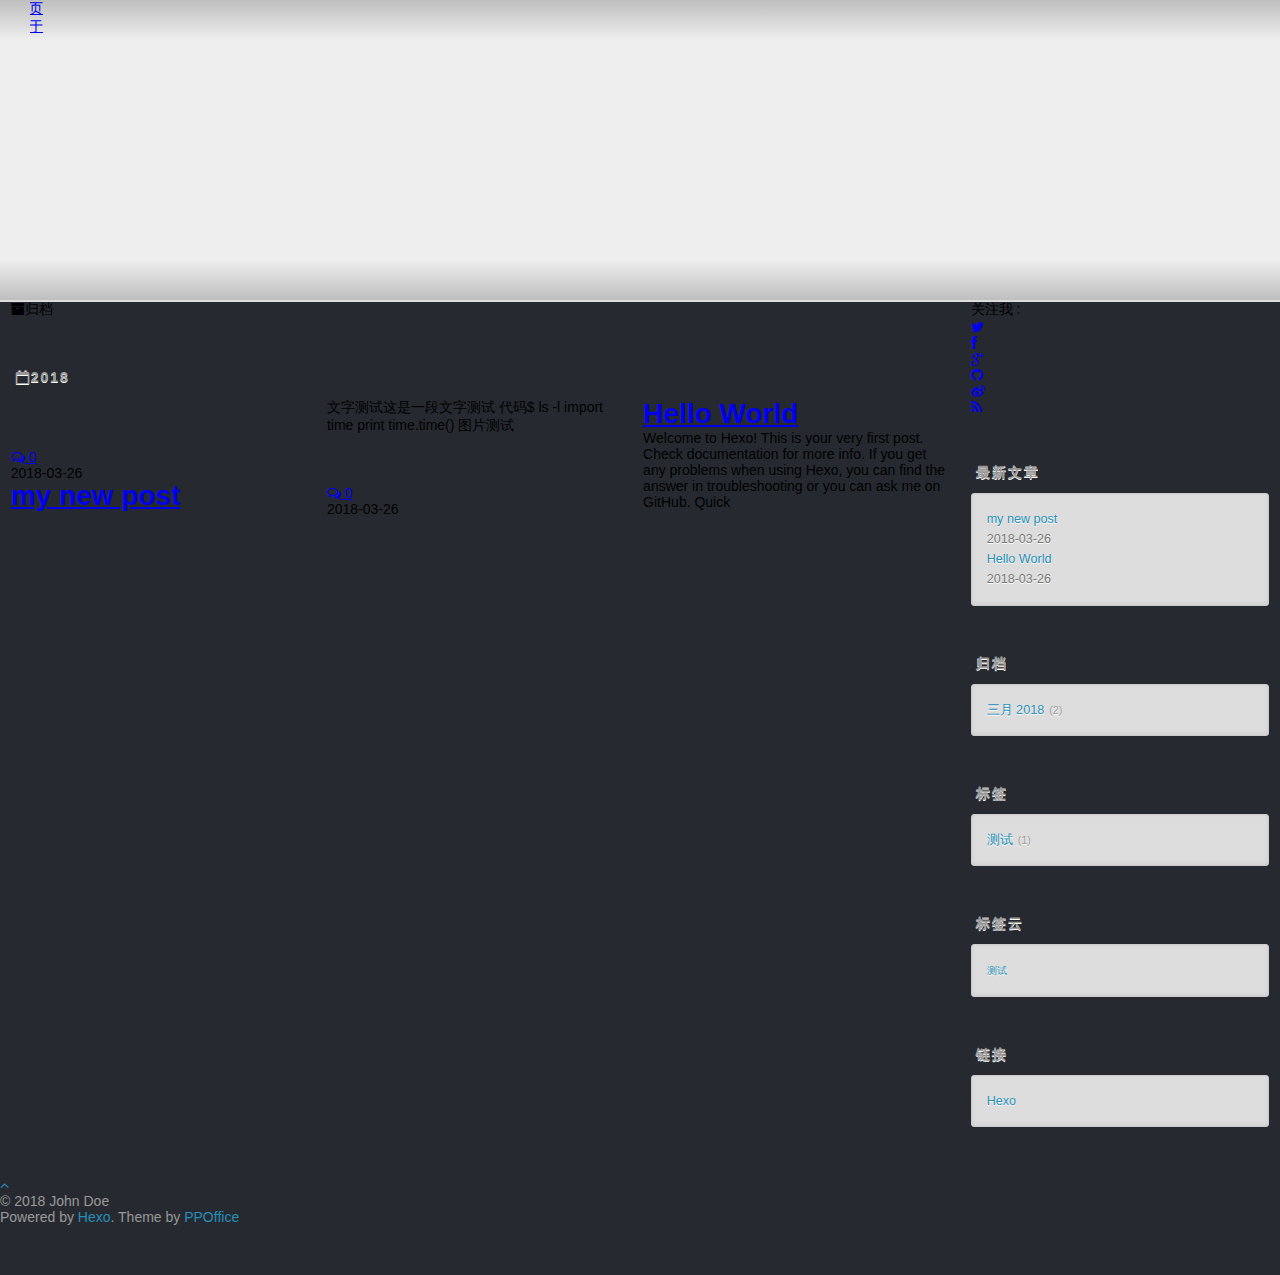
==== archives/index.html @ 370cc885 "Site updated: 2018-03-26 16:48:42" ====
<!DOCTYPE html>
<html>
<head>
    <meta charset="utf-8">
    
    <title>归档 | Hexo</title>
    
    <meta name="viewport" content="width=device-width, initial-scale=1, maximum-scale=1">
    
    <meta property="og:type" content="website">
<meta property="og:title" content="Hexo">
<meta property="og:url" content="http://yoursite.com/archives/index.html">
<meta property="og:site_name" content="Hexo">
<meta property="og:locale" content="zh-CN">
<meta name="twitter:card" content="summary">
<meta name="twitter:title" content="Hexo">
    

    
        <link rel="alternate" href="/" title="Hexo" type="application/atom+xml" />
    

    

    <link rel="stylesheet" href="/libs/font-awesome/css/font-awesome.min.css">
    <link rel="stylesheet" href="/libs/titillium-web/styles.css">
    <link rel="stylesheet" href="/libs/source-code-pro/styles.css">

    <link rel="stylesheet" href="/css/style.css">

    <script src="/libs/jquery/2.0.3/jquery.min.js"></script>
    
    
        <link rel="stylesheet" href="/libs/lightgallery/css/lightgallery.min.css">
    
    
        <link rel="stylesheet" href="/libs/justified-gallery/justifiedGallery.min.css">
    
    
    


</head>

<body>
    <div id="wrap">
        <header id="header">
    <div id="header-outer" class="outer">
        <div class="container">
            <div class="container-inner">
                <div id="header-title">
                    <h1 class="logo-wrap">
                        <a href="/" class="logo"></a>
                    </h1>
                    
                </div>
                <div id="header-inner" class="nav-container">
                    <a id="main-nav-toggle" class="nav-icon fa fa-bars"></a>
                    <div class="nav-container-inner">
                        <ul id="main-nav">
                            
                                <li class="main-nav-list-item" >
                                    <a class="main-nav-list-link" href="/">主页</a>
                                </li>
                            
                                        
                                    
                                <li class="main-nav-list-item" >
                                    <a class="main-nav-list-link" href="/about/index.html">关于</a>
                                </li>
                            
                        </ul>
                        <nav id="sub-nav">
                            <div id="search-form-wrap">

    <form class="search-form">
        <input type="text" class="ins-search-input search-form-input" placeholder="搜索" />
        <button type="submit" class="search-form-submit"></button>
    </form>
    <div class="ins-search">
    <div class="ins-search-mask"></div>
    <div class="ins-search-container">
        <div class="ins-input-wrapper">
            <input type="text" class="ins-search-input" placeholder="想要查找什么..." />
            <span class="ins-close ins-selectable"><i class="fa fa-times-circle"></i></span>
        </div>
        <div class="ins-section-wrapper">
            <div class="ins-section-container"></div>
        </div>
    </div>
</div>
<script>
(function (window) {
    var INSIGHT_CONFIG = {
        TRANSLATION: {
            POSTS: '文章',
            PAGES: '页面',
            CATEGORIES: '分类',
            TAGS: '标签',
            UNTITLED: '(未命名)',
        },
        ROOT_URL: '/',
        CONTENT_URL: '/content.json',
    };
    window.INSIGHT_CONFIG = INSIGHT_CONFIG;
})(window);
</script>
<script src="/js/insight.js"></script>

</div>
                        </nav>
                    </div>
                </div>
            </div>
        </div>
    </div>
</header>
        <div class="container">
            <div class="main-body container-inner">
                <div class="main-body-inner">
                    <section id="main">
                        <div class="main-body-header">
    <h1 class="header">
    
    <i class="icon fa fa-archive"></i>归档
    </h1>
</div>
                        <div class="main-body-content">
                            

    
    
        
        
        <section class="archives-wrap">
            <div class="archive-year-wrap">
                <a href="/archives/2018" class="archive-year"><i class="icon fa fa-calendar-o"></i>2018</a>
            </div>
            <div class="archives">
    
    
    
        <div class="article-row">
    
        <article class="article article-summary">
    <div class="article-summary-inner">
        
        <a href="/2018/03/26/my-new-post/" class="thumbnail">
    
    
        <span style="background-image:url(https://pic-1256345744.cos.ap-shanghai.myqcloud.com/IMG_0080.JPG)" alt="my new post" class="thumbnail-image"></span>
    
    
        
<span class="comment-counter">
    <i class="fa fa-comments-o"></i>
    
        <span class="disqus-comment-count" data-disqus-identifier="" data-disqus-url="http://yoursite.com/2018/03/26/my-new-post/">0</span>
    
</span>


    
</a>

        
        <div class="article-meta">
            <div class="category">
            
            </div>
            <div class="date"><time datetime="2018-03-26T07:47:23.000Z" itemprop="datePublished">2018-03-26</time></div>
        </div>
        
    
        <h1 class="article-title" itemprop="name">
        <a href="/2018/03/26/my-new-post/">my new post</a>
        </h1>
    

        <p class="article-excerpt">
            文字测试这是一段文字测试
代码$ ls -l 

import time 
print time.time()

图片测试

        </p>
    </div>
</article>
    

    
    
    
    
        <article class="article article-summary">
    <div class="article-summary-inner">
        
        <a href="/2018/03/26/hello-world/" class="thumbnail">
    
    
        <span class="thumbnail-image thumbnail-none"></span>
    
    
        
<span class="comment-counter">
    <i class="fa fa-comments-o"></i>
    
        <span class="disqus-comment-count" data-disqus-identifier="" data-disqus-url="http://yoursite.com/2018/03/26/hello-world/">0</span>
    
</span>


    
</a>

        
        <div class="article-meta">
            <div class="category">
            
            </div>
            <div class="date"><time datetime="2018-03-26T01:34:45.814Z" itemprop="datePublished">2018-03-26</time></div>
        </div>
        
    
        <h1 class="article-title" itemprop="name">
        <a href="/2018/03/26/hello-world/">Hello World</a>
        </h1>
    

        <p class="article-excerpt">
            Welcome to Hexo! This is your very first post. Check documentation for more info. If you get any problems when using Hexo, you can find the answer in troubleshooting or you can ask me on GitHub.
Quick
        </p>
    </div>
</article>
    
        </div>
    


    </div></section>



                        </div>
                    </section>
                    <aside id="sidebar">
    <a class="sidebar-toggle" title="Expand Sidebar"><i class="toggle icon"></i></a>
    <div class="sidebar-top">
        <p>关注我 :</p>
        <ul class="social-links">
            
                
                <li>
                    <a class="social-tooltip" title="twitter" href="/" target="_blank">
                        <i class="icon fa fa-twitter"></i>
                    </a>
                </li>
                
            
                
                <li>
                    <a class="social-tooltip" title="facebook" href="/" target="_blank">
                        <i class="icon fa fa-facebook"></i>
                    </a>
                </li>
                
            
                
                <li>
                    <a class="social-tooltip" title="google-plus" href="/" target="_blank">
                        <i class="icon fa fa-google-plus"></i>
                    </a>
                </li>
                
            
                
                <li>
                    <a class="social-tooltip" title="github" href="https://github.com/ppoffice/hexo-theme-hueman" target="_blank">
                        <i class="icon fa fa-github"></i>
                    </a>
                </li>
                
            
                
                <li>
                    <a class="social-tooltip" title="weibo" href="/" target="_blank">
                        <i class="icon fa fa-weibo"></i>
                    </a>
                </li>
                
            
                
                <li>
                    <a class="social-tooltip" title="rss" href="/" target="_blank">
                        <i class="icon fa fa-rss"></i>
                    </a>
                </li>
                
            
        </ul>
    </div>
    
    <div class="widgets-container">
        
            
                

            
                
    <div class="widget-wrap">
        <h3 class="widget-title">最新文章</h3>
        <div class="widget">
            <ul id="recent-post" class="">
                
                    <li>
                        
                        <div class="item-thumbnail">
                            <a href="/2018/03/26/my-new-post/" class="thumbnail">
    
    
        <span style="background-image:url(https://pic-1256345744.cos.ap-shanghai.myqcloud.com/IMG_0080.JPG)" alt="my new post" class="thumbnail-image"></span>
    
    
</a>

                        </div>
                        
                        <div class="item-inner">
                            <p class="item-category"></p>
                            <p class="item-title"><a href="/2018/03/26/my-new-post/" class="title">my new post</a></p>
                            <p class="item-date"><time datetime="2018-03-26T07:47:23.000Z" itemprop="datePublished">2018-03-26</time></p>
                        </div>
                    </li>
                
                    <li>
                        
                        <div class="item-thumbnail">
                            <a href="/2018/03/26/hello-world/" class="thumbnail">
    
    
        <span class="thumbnail-image thumbnail-none"></span>
    
    
</a>

                        </div>
                        
                        <div class="item-inner">
                            <p class="item-category"></p>
                            <p class="item-title"><a href="/2018/03/26/hello-world/" class="title">Hello World</a></p>
                            <p class="item-date"><time datetime="2018-03-26T01:34:45.814Z" itemprop="datePublished">2018-03-26</time></p>
                        </div>
                    </li>
                
            </ul>
        </div>
    </div>

            
                

            
                
    <div class="widget-wrap widget-list">
        <h3 class="widget-title">归档</h3>
        <div class="widget">
            <ul class="archive-list"><li class="archive-list-item"><a class="archive-list-link" href="/archives/2018/03/">三月 2018</a><span class="archive-list-count">2</span></li></ul>
        </div>
    </div>


            
                
    <div class="widget-wrap widget-list">
        <h3 class="widget-title">标签</h3>
        <div class="widget">
            <ul class="tag-list"><li class="tag-list-item"><a class="tag-list-link" href="/tags/测试/">测试</a><span class="tag-list-count">1</span></li></ul>
        </div>
    </div>


            
                
    <div class="widget-wrap widget-float">
        <h3 class="widget-title">标签云</h3>
        <div class="widget tagcloud">
            <a href="/tags/测试/" style="font-size: 10px;">测试</a>
        </div>
    </div>


            
                
    <div class="widget-wrap widget-list">
        <h3 class="widget-title">链接</h3>
        <div class="widget">
            <ul>
                
                    <li>
                        <a href="http://hexo.io">Hexo</a>
                    </li>
                
            </ul>
        </div>
    </div>


            
        
    </div>
</aside>
                </div>
            </div>
        </div>
        <footer id="footer">
    <div class="container">
        <div class="container-inner">
            <a id="back-to-top" href="javascript:;"><i class="icon fa fa-angle-up"></i></a>
            <div class="credit">
                <h1 class="logo-wrap">
                    <a href="/" class="logo"></a>
                </h1>
                <p>&copy; 2018 John Doe</p>
                <p>Powered by <a href="//hexo.io/" target="_blank">Hexo</a>. Theme by <a href="//github.com/ppoffice" target="_blank">PPOffice</a></p>
            </div>
        </div>
    </div>
</footer>
        
    
    <script>
    var disqus_shortname = 'hexo-theme-hueman';
    
    
    (function() {
    var dsq = document.createElement('script');
    dsq.type = 'text/javascript';
    dsq.async = true;
    dsq.src = '//' + disqus_shortname + '.disqus.com/count.js';
    (document.getElementsByTagName('head')[0] || document.getElementsByTagName('body')[0]).appendChild(dsq);
    })();
    </script>




    
        <script src="/libs/lightgallery/js/lightgallery.min.js"></script>
        <script src="/libs/lightgallery/js/lg-thumbnail.min.js"></script>
        <script src="/libs/lightgallery/js/lg-pager.min.js"></script>
        <script src="/libs/lightgallery/js/lg-autoplay.min.js"></script>
        <script src="/libs/lightgallery/js/lg-fullscreen.min.js"></script>
        <script src="/libs/lightgallery/js/lg-zoom.min.js"></script>
        <script src="/libs/lightgallery/js/lg-hash.min.js"></script>
        <script src="/libs/lightgallery/js/lg-share.min.js"></script>
        <script src="/libs/lightgallery/js/lg-video.min.js"></script>
    
    
        <script src="/libs/justified-gallery/jquery.justifiedGallery.min.js"></script>
    
    



<!-- Custom Scripts -->
<script src="/js/main.js"></script>

    </div>
</body>
</html>
---- libs/titillium-web/styles.css ----
/* latin-ext */
@font-face {
  font-family: 'Titillium Web';
  font-style: normal;
  font-weight: 300;
  src: local('Titillium WebLight'), local('TitilliumWeb-Light'), url(fonts/anMUvcNT0H1YN4FII8wpr9INifKjd1RJ3NxxEi9Cy2w.woff2) format('woff2');
  unicode-range: U+0100-024F, U+1E00-1EFF, U+20A0-20AB, U+20AD-20CF, U+2C60-2C7F, U+A720-A7FF;
}
/* latin */
@font-face {
  font-family: 'Titillium Web';
  font-style: normal;
  font-weight: 300;
  src: local('Titillium WebLight'), local('TitilliumWeb-Light'), url(fonts/anMUvcNT0H1YN4FII8wpr4-67659ICLY8bMrYhtePPA.woff2) format('woff2');
  unicode-range: U+0000-00FF, U+0131, U+0152-0153, U+02C6, U+02DA, U+02DC, U+2000-206F, U+2074, U+20AC, U+2212, U+2215, U+E0FF, U+EFFD, U+F000;
}
/* latin-ext */
@font-face {
  font-family: 'Titillium Web';
  font-style: normal;
  font-weight: 400;
  src: local('Titillium Web'), local('TitilliumWeb-Regular'), url(fonts/7XUFZ5tgS-tD6QamInJTcSo_WB_cotcEMUw1LsIE8mM.woff2) format('woff2');
  unicode-range: U+0100-024F, U+1E00-1EFF, U+20A0-20AB, U+20AD-20CF, U+2C60-2C7F, U+A720-A7FF;
}
/* latin */
@font-face {
  font-family: 'Titillium Web';
  font-style: normal;
  font-weight: 400;
  src: local('Titillium Web'), local('TitilliumWeb-Regular'), url(fonts/7XUFZ5tgS-tD6QamInJTcZSnX671uNZIV63UdXh3Mg0.woff2) format('woff2');
  unicode-range: U+0000-00FF, U+0131, U+0152-0153, U+02C6, U+02DA, U+02DC, U+2000-206F, U+2074, U+20AC, U+2212, U+2215, U+E0FF, U+EFFD, U+F000;
}
/* latin-ext */
@font-face {
  font-family: 'Titillium Web';
  font-style: normal;
  font-weight: 600;
  src: local('Titillium WebSemiBold'), local('TitilliumWeb-SemiBold'), url(fonts/anMUvcNT0H1YN4FII8wpr_SNRT0fZ5CX-AqRkMYgJJo.woff2) format('woff2');
  unicode-range: U+0100-024F, U+1E00-1EFF, U+20A0-20AB, U+20AD-20CF, U+2C60-2C7F, U+A720-A7FF;
}
/* latin */
@font-face {
  font-family: 'Titillium Web';
  font-style: normal;
  font-weight: 600;
  src: local('Titillium WebSemiBold'), local('TitilliumWeb-SemiBold'), url(fonts/anMUvcNT0H1YN4FII8wpr46gJz9aNFrmnwBdd69aqzY.woff2) format('woff2');
  unicode-range: U+0000-00FF, U+0131, U+0152-0153, U+02C6, U+02DA, U+02DC, U+2000-206F, U+2074, U+20AC, U+2212, U+2215, U+E0FF, U+EFFD, U+F000;
}
---- libs/source-code-pro/styles.css ----
/* latin-ext */
@font-face {
  font-family: 'Source Code Pro';
  font-style: normal;
  font-weight: 400;
  src: local('Source Code Pro'), local('SourceCodePro-Regular'), url(fonts/mrl8jkM18OlOQN8JLgasDy2Q8seG17bfDXYR_jUsrzg.woff2) format('woff2');
  unicode-range: U+0100-024F, U+1E00-1EFF, U+20A0-20AB, U+20AD-20CF, U+2C60-2C7F, U+A720-A7FF;
}
/* latin */
@font-face {
  font-family: 'Source Code Pro';
  font-style: normal;
  font-weight: 400;
  src: local('Source Code Pro'), local('SourceCodePro-Regular'), url(fonts/mrl8jkM18OlOQN8JLgasD9V_2ngZ8dMf8fLgjYEouxg.woff2) format('woff2');
  unicode-range: U+0000-00FF, U+0131, U+0152-0153, U+02C6, U+02DA, U+02DC, U+2000-206F, U+2074, U+20AC, U+2212, U+2215, U+E0FF, U+EFFD, U+F000;
}
---- css/style.css ----
body {
  width: 100%;
}
body:before,
body:after {
  content: "";
  display: table;
}
body:after {
  clear: both;
}
html,
body,
div,
span,
applet,
object,
iframe,
h1,
h2,
h3,
h4,
h5,
h6,
p,
blockquote,
pre,
a,
abbr,
acronym,
address,
big,
cite,
code,
del,
dfn,
em,
img,
ins,
kbd,
q,
s,
samp,
small,
strike,
strong,
sub,
sup,
tt,
var,
dl,
dt,
dd,
ol,
ul,
li,
fieldset,
form,
label,
legend,
table,
caption,
tbody,
tfoot,
thead,
tr,
th,
td {
  margin: 0;
  padding: 0;
  border: 0;
  outline: 0;
  font-weight: inherit;
  font-style: inherit;
  font-family: inherit;
  font-size: 100%;
  vertical-align: baseline;
}
body {
  line-height: 1;
  color: #000;
  background: #fff;
}
ol,
ul {
  list-style: none;
}
table {
  border-collapse: separate;
  border-spacing: 0;
  vertical-align: middle;
}
caption,
th,
td {
  text-align: left;
  font-weight: normal;
  vertical-align: middle;
}
a img {
  border: none;
}
input,
button {
  margin: 0;
  padding: 0;
}
input::-moz-focus-inner,
button::-moz-focus-inner {
  border: 0;
  padding: 0;
}
@font-face {
  font-family: FontAwesome;
  font-style: normal;
  font-weight: normal;
  src: url("fonts/fontawesome-webfont.eot?v=#4.0.3");
  src: url("fonts/fontawesome-webfont.eot?#iefix&v=#4.0.3") format("embedded-opentype"), url("fonts/fontawesome-webfont.woff?v=#4.0.3") format("woff"), url("fonts/fontawesome-webfont.ttf?v=#4.0.3") format("truetype"), url("fonts/fontawesome-webfont.svg#fontawesomeregular?v=#4.0.3") format("svg");
}
html,
body,
#container {
  height: 100%;
}
body {
  background: #eee;
  font: 14px -apple-system, BlinkMacSystemFont, "Segoe UI", "Roboto", "Oxygen", "Ubuntu", "Cantarell", "Fira Sans", "Droid Sans", "Helvetica Neue", sans-serif;
  -webkit-text-size-adjust: 100%;
}
.outer {
  max-width: 1220px;
  margin: 0 auto;
  padding: 0 20px;
}
.outer:before,
.outer:after {
  content: "";
  display: table;
}
.outer:after {
  clear: both;
}
.inner {
  display: inline;
  float: left;
  width: 98.33333333333333%;
  margin: 0 0.833333333333333%;
}
.left,
.alignleft {
  float: left;
}
.right,
.alignright {
  float: right;
}
.clear {
  clear: both;
}
#container {
  position: relative;
}
.mobile-nav-on {
  overflow: hidden;
}
#wrap {
  height: 100%;
  width: 100%;
  position: absolute;
  top: 0;
  left: 0;
  -webkit-transition: 0.2s ease-out;
  -moz-transition: 0.2s ease-out;
  -ms-transition: 0.2s ease-out;
  transition: 0.2s ease-out;
  z-index: 1;
  background: #eee;
}
.mobile-nav-on #wrap {
  left: 280px;
}
@media screen and (min-width: 768px) {
  #main {
    display: inline;
    float: left;
    width: 73.33333333333333%;
    margin: 0 0.833333333333333%;
  }
}
.article-date,
.article-category-link,
.archive-year,
.widget-title {
  text-decoration: none;
  text-transform: uppercase;
  letter-spacing: 2px;
  color: #999;
  margin-bottom: 1em;
  margin-left: 5px;
  line-height: 1em;
  text-shadow: 0 1px #fff;
  font-weight: bold;
}
.article-inner,
.archive-article-inner {
  background: #fff;
  -webkit-box-shadow: 1px 2px 3px #ddd;
  box-shadow: 1px 2px 3px #ddd;
  border: 1px solid #ddd;
  border-radius: 3px;
}
.article-entry h1,
.widget h1 {
  font-size: 2em;
}
.article-entry h2,
.widget h2 {
  font-size: 1.5em;
}
.article-entry h3,
.widget h3 {
  font-size: 1.3em;
}
.article-entry h4,
.widget h4 {
  font-size: 1.2em;
}
.article-entry h5,
.widget h5 {
  font-size: 1em;
}
.article-entry h6,
.widget h6 {
  font-size: 1em;
  color: #999;
}
.article-entry hr,
.widget hr {
  border: 1px dashed #ddd;
}
.article-entry strong,
.widget strong {
  font-weight: bold;
}
.article-entry em,
.widget em,
.article-entry cite,
.widget cite {
  font-style: italic;
}
.article-entry sup,
.widget sup,
.article-entry sub,
.widget sub {
  font-size: 0.75em;
  line-height: 0;
  position: relative;
  vertical-align: baseline;
}
.article-entry sup,
.widget sup {
  top: -0.5em;
}
.article-entry sub,
.widget sub {
  bottom: -0.2em;
}
.article-entry small,
.widget small {
  font-size: 0.85em;
}
.article-entry acronym,
.widget acronym,
.article-entry abbr,
.widget abbr {
  border-bottom: 1px dotted;
}
.article-entry ul,
.widget ul,
.article-entry ol,
.widget ol,
.article-entry dl,
.widget dl {
  margin: 0 20px;
  line-height: 1.6em;
}
.article-entry ul ul,
.widget ul ul,
.article-entry ol ul,
.widget ol ul,
.article-entry ul ol,
.widget ul ol,
.article-entry ol ol,
.widget ol ol {
  margin-top: 0;
  margin-bottom: 0;
}
.article-entry ul,
.widget ul {
  list-style: disc;
}
.article-entry ol,
.widget ol {
  list-style: decimal;
}
.article-entry dt,
.widget dt {
  font-weight: bold;
}
#header {
  height: 300px;
  position: relative;
  border-bottom: 1px solid #ddd;
}
#header:before,
#header:after {
  content: "";
  position: absolute;
  left: 0;
  right: 0;
  height: 40px;
}
#header:before {
  top: 0;
  background: -webkit-linear-gradient(rgba(0,0,0,0.2), transparent);
  background: -moz-linear-gradient(rgba(0,0,0,0.2), transparent);
  background: -ms-linear-gradient(rgba(0,0,0,0.2), transparent);
  background: linear-gradient(rgba(0,0,0,0.2), transparent);
}
#header:after {
  bottom: 0;
  background: -webkit-linear-gradient(transparent, rgba(0,0,0,0.2));
  background: -moz-linear-gradient(transparent, rgba(0,0,0,0.2));
  background: -ms-linear-gradient(transparent, rgba(0,0,0,0.2));
  background: linear-gradient(transparent, rgba(0,0,0,0.2));
}
#header-outer {
  height: 100%;
  position: relative;
}
#header-inner {
  position: relative;
  overflow: hidden;
}
#banner {
  position: absolute;
  top: 0;
  left: 0;
  width: 100%;
  height: 100%;
  background: url("images/banner.jpg") center #000;
  -webkit-background-size: cover;
  -moz-background-size: cover;
  background-size: cover;
  z-index: -1;
}
#header-title {
  text-align: center;
  height: 40px;
  position: absolute;
  top: 50%;
  left: 0;
  margin-top: -20px;
}
#logo,
#subtitle {
  text-decoration: none;
  color: #fff;
  font-weight: 300;
  text-shadow: 0 1px 4px rgba(0,0,0,0.3);
}
#logo {
  font-size: 40px;
  line-height: 40px;
  letter-spacing: 2px;
}
#subtitle {
  font-size: 16px;
  line-height: 16px;
  letter-spacing: 1px;
}
#subtitle-wrap {
  margin-top: 16px;
}
#main-nav {
  float: left;
  margin-left: -15px;
}
.nav-icon,
.main-nav-link {
  float: left;
  color: #fff;
  opacity: 0.6;
  text-decoration: none;
  text-shadow: 0 1px rgba(0,0,0,0.2);
  -webkit-transition: opacity 0.2s;
  -moz-transition: opacity 0.2s;
  -ms-transition: opacity 0.2s;
  transition: opacity 0.2s;
  display: block;
  padding: 20px 15px;
}
.nav-icon:hover,
.main-nav-link:hover {
  opacity: 1;
}
.nav-icon {
  font-family: FontAwesome;
  text-align: center;
  font-size: 14px;
  width: 14px;
  height: 14px;
  padding: 20px 15px;
  position: relative;
  cursor: pointer;
}
.main-nav-link {
  font-weight: 300;
  letter-spacing: 1px;
}
@media screen and (max-width: 479px) {
  .main-nav-link {
    display: none;
  }
}
#main-nav-toggle {
  display: none;
}
#main-nav-toggle:before {
  content: "\f0c9";
}
@media screen and (max-width: 479px) {
  #main-nav-toggle {
    display: block;
  }
}
#sub-nav {
  float: right;
  margin-right: -15px;
}
#nav-rss-link:before {
  content: "\f09e";
}
#nav-search-btn:before {
  content: "\f002";
}
#search-form-wrap {
  position: absolute;
  top: 15px;
  width: 150px;
  height: 30px;
  right: -150px;
  opacity: 0;
  -webkit-transition: 0.2s ease-out;
  -moz-transition: 0.2s ease-out;
  -ms-transition: 0.2s ease-out;
  transition: 0.2s ease-out;
}
#search-form-wrap.on {
  opacity: 1;
  right: 0;
}
@media screen and (max-width: 479px) {
  #search-form-wrap {
    width: 100%;
    right: -100%;
  }
}
.search-form {
  position: absolute;
  top: 0;
  left: 0;
  right: 0;
  background: #fff;
  padding: 5px 15px;
  border-radius: 15px;
  -webkit-box-shadow: 0 0 10px rgba(0,0,0,0.3);
  box-shadow: 0 0 10px rgba(0,0,0,0.3);
}
.search-form-input {
  border: none;
  background: none;
  color: #555;
  width: 100%;
  font: 13px -apple-system, BlinkMacSystemFont, "Segoe UI", "Roboto", "Oxygen", "Ubuntu", "Cantarell", "Fira Sans", "Droid Sans", "Helvetica Neue", sans-serif;
  outline: none;
}
.search-form-input::-webkit-search-results-decoration,
.search-form-input::-webkit-search-cancel-button {
  -webkit-appearance: none;
}
.search-form-submit {
  position: absolute;
  top: 50%;
  right: 10px;
  margin-top: -7px;
  font: 13px FontAwesome;
  border: none;
  background: none;
  color: #bbb;
  cursor: pointer;
}
.search-form-submit:hover,
.search-form-submit:focus {
  color: #777;
}
.article {
  margin: 50px 0;
}
.article-inner {
  overflow: hidden;
}
.article-meta:before,
.article-meta:after {
  content: "";
  display: table;
}
.article-meta:after {
  clear: both;
}
.article-date {
  float: left;
}
.article-category {
  float: left;
  line-height: 1em;
  color: #ccc;
  text-shadow: 0 1px #fff;
  margin-left: 8px;
}
.article-category:before {
  content: "\2022";
}
.article-category-link {
  margin: 0 12px 1em;
}
.article-header {
  padding: 20px 20px 0;
}
.article-title {
  text-decoration: none;
  font-size: 2em;
  font-weight: bold;
  color: #555;
  line-height: 1.1em;
  -webkit-transition: color 0.2s;
  -moz-transition: color 0.2s;
  -ms-transition: color 0.2s;
  transition: color 0.2s;
}
a.article-title:hover {
  color: #258fb8;
}
.article-entry {
  color: #555;
  padding: 0 20px;
}
.article-entry:before,
.article-entry:after {
  content: "";
  display: table;
}
.article-entry:after {
  clear: both;
}
.article-entry p,
.article-entry table {
  line-height: 1.6em;
  margin: 1.6em 0;
}
.article-entry h1,
.article-entry h2,
.article-entry h3,
.article-entry h4,
.article-entry h5,
.article-entry h6 {
  font-weight: bold;
}
.article-entry h1,
.article-entry h2,
.article-entry h3,
.article-entry h4,
.article-entry h5,
.article-entry h6 {
  line-height: 1.1em;
  margin: 1.1em 0;
}
.article-entry a {
  color: #258fb8;
  text-decoration: none;
}
.article-entry a:hover {
  text-decoration: underline;
}
.article-entry ul,
.article-entry ol,
.article-entry dl {
  margin-top: 1.6em;
  margin-bottom: 1.6em;
}
.article-entry img,
.article-entry video {
  max-width: 100%;
  height: auto;
  display: block;
  margin: auto;
}
.article-entry iframe {
  border: none;
}
.article-entry table {
  width: 100%;
  border-collapse: collapse;
  border-spacing: 0;
}
.article-entry th {
  font-weight: bold;
  border-bottom: 3px solid #ddd;
  padding-bottom: 0.5em;
}
.article-entry td {
  border-bottom: 1px solid #ddd;
  padding: 10px 0;
}
.article-entry blockquote {
  font-family: Georgia, "Times New Roman", serif;
  font-size: 1.4em;
  margin: 1.6em 20px;
  text-align: center;
}
.article-entry blockquote footer {
  font-size: 14px;
  margin: 1.6em 0;
  font-family: -apple-system, BlinkMacSystemFont, "Segoe UI", "Roboto", "Oxygen", "Ubuntu", "Cantarell", "Fira Sans", "Droid Sans", "Helvetica Neue", sans-serif;
}
.article-entry blockquote footer cite:before {
  content: "—";
  padding: 0 0.5em;
}
.article-entry .pullquote {
  text-align: left;
  width: 45%;
  margin: 0;
}
.article-entry .pullquote.left {
  margin-left: 0.5em;
  margin-right: 1em;
}
.article-entry .pullquote.right {
  margin-right: 0.5em;
  margin-left: 1em;
}
.article-entry .caption {
  color: #999;
  display: block;
  font-size: 0.9em;
  margin-top: 0.5em;
  position: relative;
  text-align: center;
}
.article-entry .video-container {
  position: relative;
  padding-top: 56.25%;
  height: 0;
  overflow: hidden;
}
.article-entry .video-container iframe,
.article-entry .video-container object,
.article-entry .video-container embed {
  position: absolute;
  top: 0;
  left: 0;
  width: 100%;
  height: 100%;
  margin-top: 0;
}
.article-more-link a {
  display: inline-block;
  line-height: 1em;
  padding: 6px 15px;
  border-radius: 15px;
  background: #eee;
  color: #999;
  text-shadow: 0 1px #fff;
  text-decoration: none;
}
.article-more-link a:hover {
  background: #258fb8;
  color: #fff;
  text-decoration: none;
  text-shadow: 0 1px #1e7293;
}
.article-footer {
  font-size: 0.85em;
  line-height: 1.6em;
  border-top: 1px solid #ddd;
  padding-top: 1.6em;
  margin: 0 20px 20px;
}
.article-footer:before,
.article-footer:after {
  content: "";
  display: table;
}
.article-footer:after {
  clear: both;
}
.article-footer a {
  color: #999;
  text-decoration: none;
}
.article-footer a:hover {
  color: #555;
}
.article-tag-list-item {
  float: left;
  margin-right: 10px;
}
.article-tag-list-link:before {
  content: "#";
}
.article-comment-link {
  float: right;
}
.article-comment-link:before {
  content: "\f075";
  font-family: FontAwesome;
  padding-right: 8px;
}
.article-share-link {
  cursor: pointer;
  float: right;
  margin-left: 20px;
}
.article-share-link:before {
  content: "\f064";
  font-family: FontAwesome;
  padding-right: 6px;
}
#article-nav {
  position: relative;
}
#article-nav:before,
#article-nav:after {
  content: "";
  display: table;
}
#article-nav:after {
  clear: both;
}
@media screen and (min-width: 768px) {
  #article-nav {
    margin: 50px 0;
  }
  #article-nav:before {
    width: 8px;
    height: 8px;
    position: absolute;
    top: 50%;
    left: 50%;
    margin-top: -4px;
    margin-left: -4px;
    content: "";
    border-radius: 50%;
    background: #ddd;
    -webkit-box-shadow: 0 1px 2px #fff;
    box-shadow: 0 1px 2px #fff;
  }
}
.article-nav-link-wrap {
  text-decoration: none;
  text-shadow: 0 1px #fff;
  color: #999;
  -webkit-box-sizing: border-box;
  -moz-box-sizing: border-box;
  box-sizing: border-box;
  margin-top: 50px;
  text-align: center;
  display: block;
}
.article-nav-link-wrap:hover {
  color: #555;
}
@media screen and (min-width: 768px) {
  .article-nav-link-wrap {
    width: 50%;
    margin-top: 0;
  }
}
@media screen and (min-width: 768px) {
  #article-nav-newer {
    float: left;
    text-align: right;
    padding-right: 20px;
  }
}
@media screen and (min-width: 768px) {
  #article-nav-older {
    float: right;
    text-align: left;
    padding-left: 20px;
  }
}
.article-nav-caption {
  text-transform: uppercase;
  letter-spacing: 2px;
  color: #ddd;
  line-height: 1em;
  font-weight: bold;
}
#article-nav-newer .article-nav-caption {
  margin-right: -2px;
}
.article-nav-title {
  font-size: 0.85em;
  line-height: 1.6em;
  margin-top: 0.5em;
}
.article-share-box {
  position: absolute;
  display: none;
  background: #fff;
  -webkit-box-shadow: 1px 2px 10px rgba(0,0,0,0.2);
  box-shadow: 1px 2px 10px rgba(0,0,0,0.2);
  border-radius: 3px;
  margin-left: -145px;
  overflow: hidden;
  z-index: 1;
}
.article-share-box.on {
  display: block;
}
.article-share-input {
  width: 100%;
  background: none;
  -webkit-box-sizing: border-box;
  -moz-box-sizing: border-box;
  box-sizing: border-box;
  font: 14px -apple-system, BlinkMacSystemFont, "Segoe UI", "Roboto", "Oxygen", "Ubuntu", "Cantarell", "Fira Sans", "Droid Sans", "Helvetica Neue", sans-serif;
  padding: 0 15px;
  color: #555;
  outline: none;
  border: 1px solid #ddd;
  border-radius: 3px 3px 0 0;
  height: 36px;
  line-height: 36px;
}
.article-share-links {
  background: #eee;
}
.article-share-links:before,
.article-share-links:after {
  content: "";
  display: table;
}
.article-share-links:after {
  clear: both;
}
.article-share-twitter,
.article-share-facebook,
.article-share-pinterest,
.article-share-google {
  width: 50px;
  height: 36px;
  display: block;
  float: left;
  position: relative;
  color: #999;
  text-shadow: 0 1px #fff;
}
.article-share-twitter:before,
.article-share-facebook:before,
.article-share-pinterest:before,
.article-share-google:before {
  font-size: 20px;
  font-family: FontAwesome;
  width: 20px;
  height: 20px;
  position: absolute;
  top: 50%;
  left: 50%;
  margin-top: -10px;
  margin-left: -10px;
  text-align: center;
}
.article-share-twitter:hover,
.article-share-facebook:hover,
.article-share-pinterest:hover,
.article-share-google:hover {
  color: #fff;
}
.article-share-twitter:before {
  content: "\f099";
}
.article-share-twitter:hover {
  background: #00aced;
  text-shadow: 0 1px #008abe;
}
.article-share-facebook:before {
  content: "\f09a";
}
.article-share-facebook:hover {
  background: #3b5998;
  text-shadow: 0 1px #2f477a;
}
.article-share-pinterest:before {
  content: "\f0d2";
}
.article-share-pinterest:hover {
  background: #cb2027;
  text-shadow: 0 1px #a21a1f;
}
.article-share-google:before {
  content: "\f0d5";
}
.article-share-google:hover {
  background: #dd4b39;
  text-shadow: 0 1px #be3221;
}
.article-gallery {
  background: #000;
  position: relative;
}
.article-gallery-photos {
  position: relative;
  overflow: hidden;
}
.article-gallery-img {
  display: none;
  max-width: 100%;
}
.article-gallery-img:first-child {
  display: block;
}
.article-gallery-img.loaded {
  position: absolute;
  display: block;
}
.article-gallery-img img {
  display: block;
  max-width: 100%;
  margin: 0 auto;
}
#comments {
  background: #fff;
  -webkit-box-shadow: 1px 2px 3px #ddd;
  box-shadow: 1px 2px 3px #ddd;
  padding: 20px;
  border: 1px solid #ddd;
  border-radius: 3px;
  margin: 50px 0;
}
#comments a {
  color: #258fb8;
}
.archives-wrap {
  margin: 50px 0;
}
.archives:before,
.archives:after {
  content: "";
  display: table;
}
.archives:after {
  clear: both;
}
.archive-year-wrap {
  margin-bottom: 1em;
}
.archives {
  -webkit-column-gap: 10px;
  -moz-column-gap: 10px;
  column-gap: 10px;
}
@media screen and (min-width: 480px) and (max-width: 767px) {
  .archives {
    -webkit-column-count: 2;
    -moz-column-count: 2;
    column-count: 2;
  }
}
@media screen and (min-width: 768px) {
  .archives {
    -webkit-column-count: 3;
    -moz-column-count: 3;
    column-count: 3;
  }
}
.archive-article {
  -webkit-column-break-inside: avoid;
  page-break-inside: avoid;
  overflow: hidden;
  break-inside: avoid-column;
}
.archive-article-inner {
  padding: 10px;
  margin-bottom: 15px;
}
.archive-article-title {
  text-decoration: none;
  font-weight: bold;
  color: #555;
  -webkit-transition: color 0.2s;
  -moz-transition: color 0.2s;
  -ms-transition: color 0.2s;
  transition: color 0.2s;
  line-height: 1.6em;
}
.archive-article-title:hover {
  color: #258fb8;
}
.archive-article-footer {
  margin-top: 1em;
}
.archive-article-date {
  color: #999;
  text-decoration: none;
  font-size: 0.85em;
  line-height: 1em;
  margin-bottom: 0.5em;
  display: block;
}
#page-nav {
  margin: 50px auto;
  background: #fff;
  -webkit-box-shadow: 1px 2px 3px #ddd;
  box-shadow: 1px 2px 3px #ddd;
  border: 1px solid #ddd;
  border-radius: 3px;
  text-align: center;
  color: #999;
  overflow: hidden;
}
#page-nav:before,
#page-nav:after {
  content: "";
  display: table;
}
#page-nav:after {
  clear: both;
}
#page-nav a,
#page-nav span {
  padding: 10px 20px;
  line-height: 1;
  height: 2ex;
}
#page-nav a {
  color: #999;
  text-decoration: none;
}
#page-nav a:hover {
  background: #999;
  color: #fff;
}
#page-nav .prev {
  float: left;
}
#page-nav .next {
  float: right;
}
#page-nav .page-number {
  display: inline-block;
}
@media screen and (max-width: 479px) {
  #page-nav .page-number {
    display: none;
  }
}
#page-nav .current {
  color: #555;
  font-weight: bold;
}
#page-nav .space {
  color: #ddd;
}
#footer {
  background: #262a30;
  padding: 50px 0;
  border-top: 1px solid #ddd;
  color: #999;
}
#footer a {
  color: #258fb8;
  text-decoration: none;
}
#footer a:hover {
  text-decoration: underline;
}
#footer-info {
  line-height: 1.6em;
  font-size: 0.85em;
}
.article-entry pre,
.article-entry .highlight {
  background: #2d2d2d;
  margin: 0 -20px;
  padding: 15px 20px;
  border-style: solid;
  border-color: #ddd;
  border-width: 1px 0;
  overflow: auto;
  color: #ccc;
  line-height: 22.400000000000002px;
}
.article-entry .highlight .gutter pre,
.article-entry .gist .gist-file .gist-data .line-numbers {
  color: #666;
  font-size: 0.85em;
}
.article-entry pre,
.article-entry code {
  font-family: "Source Code Pro", Consolas, Monaco, Menlo, Consolas, monospace;
}
.article-entry code {
  background: #eee;
  text-shadow: 0 1px #fff;
  padding: 0 0.3em;
}
.article-entry pre code {
  background: none;
  text-shadow: none;
  padding: 0;
}
.article-entry .highlight pre {
  border: none;
  margin: 0;
  padding: 0;
}
.article-entry .highlight table {
  margin: 0;
  width: auto;
}
.article-entry .highlight td {
  border: none;
  padding: 0;
}
.article-entry .highlight figcaption {
  font-size: 0.85em;
  color: #999;
  line-height: 1em;
  margin-bottom: 1em;
}
.article-entry .highlight figcaption:before,
.article-entry .highlight figcaption:after {
  content: "";
  display: table;
}
.article-entry .highlight figcaption:after {
  clear: both;
}
.article-entry .highlight figcaption a {
  float: right;
}
.article-entry .highlight .gutter pre {
  text-align: right;
  padding-right: 20px;
}
.article-entry .highlight .line {
  height: 22.400000000000002px;
}
.article-entry .highlight .line.marked {
  background: #515151;
}
.article-entry .gist {
  margin: 0 -20px;
  border-style: solid;
  border-color: #ddd;
  border-width: 1px 0;
  background: #2d2d2d;
  padding: 15px 20px 15px 0;
}
.article-entry .gist .gist-file {
  border: none;
  font-family: "Source Code Pro", Consolas, Monaco, Menlo, Consolas, monospace;
  margin: 0;
}
.article-entry .gist .gist-file .gist-data {
  background: none;
  border: none;
}
.article-entry .gist .gist-file .gist-data .line-numbers {
  background: none;
  border: none;
  padding: 0 20px 0 0;
}
.article-entry .gist .gist-file .gist-data .line-data {
  padding: 0 !important;
}
.article-entry .gist .gist-file .highlight {
  margin: 0;
  padding: 0;
  border: none;
}
.article-entry .gist .gist-file .gist-meta {
  background: #2d2d2d;
  color: #999;
  font: 0.85em -apple-system, BlinkMacSystemFont, "Segoe UI", "Roboto", "Oxygen", "Ubuntu", "Cantarell", "Fira Sans", "Droid Sans", "Helvetica Neue", sans-serif;
  text-shadow: 0 0;
  padding: 0;
  margin-top: 1em;
  margin-left: 20px;
}
.article-entry .gist .gist-file .gist-meta a {
  color: #258fb8;
  font-weight: normal;
}
.article-entry .gist .gist-file .gist-meta a:hover {
  text-decoration: underline;
}
pre .comment,
pre .title {
  color: #999;
}
pre .variable,
pre .attribute,
pre .tag,
pre .regexp,
pre .ruby .constant,
pre .xml .tag .title,
pre .xml .pi,
pre .xml .doctype,
pre .html .doctype,
pre .css .id,
pre .css .class,
pre .css .pseudo {
  color: #f2777a;
}
pre .number,
pre .preprocessor,
pre .built_in,
pre .literal,
pre .params,
pre .constant {
  color: #f99157;
}
pre .class,
pre .ruby .class .title,
pre .css .rules .attribute {
  color: #9c9;
}
pre .string,
pre .value,
pre .inheritance,
pre .header,
pre .ruby .symbol,
pre .xml .cdata {
  color: #9c9;
}
pre .css .hexcolor {
  color: #6cc;
}
pre .function,
pre .python .decorator,
pre .python .title,
pre .ruby .function .title,
pre .ruby .title .keyword,
pre .perl .sub,
pre .javascript .title,
pre .coffeescript .title {
  color: #69c;
}
pre .keyword,
pre .javascript .function {
  color: #c9c;
}
@media screen and (max-width: 479px) {
  #mobile-nav {
    position: absolute;
    top: 0;
    left: 0;
    width: 280px;
    height: 100%;
    background: #191919;
    border-right: 1px solid #fff;
  }
}
@media screen and (max-width: 479px) {
  .mobile-nav-link {
    display: block;
    color: #999;
    text-decoration: none;
    padding: 15px 20px;
    font-weight: bold;
  }
  .mobile-nav-link:hover {
    color: #fff;
  }
}
@media screen and (min-width: 768px) {
  #sidebar {
    display: inline;
    float: left;
    width: 23.333333333333332%;
    margin: 0 0.833333333333333%;
  }
}
.widget-wrap {
  margin: 50px 0;
}
.widget {
  color: #777;
  text-shadow: 0 1px #fff;
  background: #ddd;
  -webkit-box-shadow: 0 -1px 4px #ccc inset;
  box-shadow: 0 -1px 4px #ccc inset;
  border: 1px solid #ccc;
  padding: 15px;
  border-radius: 3px;
}
.widget a {
  color: #258fb8;
  text-decoration: none;
}
.widget a:hover {
  text-decoration: underline;
}
.widget ul ul,
.widget ol ul,
.widget dl ul,
.widget ul ol,
.widget ol ol,
.widget dl ol,
.widget ul dl,
.widget ol dl,
.widget dl dl {
  margin-left: 15px;
  list-style: disc;
}
.widget {
  line-height: 1.6em;
  word-wrap: break-word;
  font-size: 0.9em;
}
.widget ul,
.widget ol {
  list-style: none;
  margin: 0;
}
.widget ul ul,
.widget ol ul,
.widget ul ol,
.widget ol ol {
  margin: 0 20px;
}
.widget ul ul,
.widget ol ul {
  list-style: disc;
}
.widget ul ol,
.widget ol ol {
  list-style: decimal;
}
.category-list-count,
.tag-list-count,
.archive-list-count {
  padding-left: 5px;
  color: #999;
  font-size: 0.85em;
}
.category-list-count:before,
.tag-list-count:before,
.archive-list-count:before {
  content: "(";
}
.category-list-count:after,
.tag-list-count:after,
.archive-list-count:after {
  content: ")";
}
.tagcloud a {
  margin-right: 5px;
  display: inline-block;
}
---- libs/lightgallery/css/lightgallery.min.css ----
.lg-sub-html,.lg-toolbar{background-color:rgba(0,0,0,.45)}#lg-counter,.lg-outer .lg-video-cont{vertical-align:middle;display:inline-block}@font-face{font-family:lg;src:url(../fonts/lg.eot?n1z373);src:url(../fonts/lg.eot?#iefixn1z373) format("embedded-opentype"),url(../fonts/lg.woff?n1z373) format("woff"),url(../fonts/lg.ttf?n1z373) format("truetype"),url(../fonts/lg.svg?n1z373#lg) format("svg");font-weight:400;font-style:normal}.lg-icon{font-family:lg;speak:none;font-style:normal;font-weight:400;font-variant:normal;text-transform:none;line-height:1;-webkit-font-smoothing:antialiased;-moz-osx-font-smoothing:grayscale}.lg-actions .lg-next,.lg-actions .lg-prev{background-color:rgba(0,0,0,.45);border-radius:2px;color:#999;cursor:pointer;display:block;font-size:22px;margin-top:-10px;padding:8px 10px 9px;position:absolute;top:50%;z-index:1080}.lg-actions .lg-next.disabled,.lg-actions .lg-prev.disabled{pointer-events:none;opacity:.5}.lg-actions .lg-next:hover,.lg-actions .lg-prev:hover{color:#FFF}.lg-actions .lg-next{right:20px}.lg-actions .lg-next:before{content:"\e095"}.lg-actions .lg-prev{left:20px}.lg-actions .lg-prev:after{content:"\e094"}@-webkit-keyframes lg-right-end{0%,100%{left:0}50%{left:-30px}}@-moz-keyframes lg-right-end{0%,100%{left:0}50%{left:-30px}}@-ms-keyframes lg-right-end{0%,100%{left:0}50%{left:-30px}}@keyframes lg-right-end{0%,100%{left:0}50%{left:-30px}}@-webkit-keyframes lg-left-end{0%,100%{left:0}50%{left:30px}}@-moz-keyframes lg-left-end{0%,100%{left:0}50%{left:30px}}@-ms-keyframes lg-left-end{0%,100%{left:0}50%{left:30px}}@keyframes lg-left-end{0%,100%{left:0}50%{left:30px}}.lg-outer.lg-right-end .lg-object{-webkit-animation:lg-right-end .3s;-o-animation:lg-right-end .3s;animation:lg-right-end .3s;position:relative}.lg-outer.lg-left-end .lg-object{-webkit-animation:lg-left-end .3s;-o-animation:lg-left-end .3s;animation:lg-left-end .3s;position:relative}.lg-toolbar{z-index:1082;left:0;position:absolute;top:0;width:100%}.lg-toolbar .lg-icon{color:#999;cursor:pointer;float:right;font-size:24px;height:47px;line-height:27px;padding:10px 0;text-align:center;width:50px;text-decoration:none!important;outline:0;-webkit-transition:color .2s linear;-o-transition:color .2s linear;transition:color .2s linear}.lg-toolbar .lg-icon:hover{color:#FFF}.lg-toolbar .lg-close:after{content:"\e070"}.lg-toolbar .lg-download:after{content:"\e0f2"}.lg-sub-html{bottom:0;color:#EEE;font-size:16px;left:0;padding:10px 40px;position:fixed;right:0;text-align:center;z-index:1080}.lg-sub-html h4{margin:0;font-size:13px;font-weight:700}.lg-sub-html p{font-size:12px;margin:5px 0 0}#lg-counter{color:#999;font-size:16px;padding-left:20px;padding-top:12px}.lg-next,.lg-prev,.lg-toolbar{opacity:1;-webkit-transition:-webkit-transform .35s cubic-bezier(0,0,.25,1) 0s,opacity .35s cubic-bezier(0,0,.25,1) 0s,color .2s linear;-moz-transition:-moz-transform .35s cubic-bezier(0,0,.25,1) 0s,opacity .35s cubic-bezier(0,0,.25,1) 0s,color .2s linear;-o-transition:-o-transform .35s cubic-bezier(0,0,.25,1) 0s,opacity .35s cubic-bezier(0,0,.25,1) 0s,color .2s linear;transition:transform .35s cubic-bezier(0,0,.25,1) 0s,opacity .35s cubic-bezier(0,0,.25,1) 0s,color .2s linear}.lg-hide-items .lg-prev{opacity:0;-webkit-transform:translate3d(-10px,0,0);transform:translate3d(-10px,0,0)}.lg-hide-items .lg-next{opacity:0;-webkit-transform:translate3d(10px,0,0);transform:translate3d(10px,0,0)}.lg-hide-items .lg-toolbar{opacity:0;-webkit-transform:translate3d(0,-10px,0);transform:translate3d(0,-10px,0)}body:not(.lg-from-hash) .lg-outer.lg-start-zoom .lg-object{-webkit-transform:scale3d(.5,.5,.5);transform:scale3d(.5,.5,.5);opacity:0;-webkit-transition:-webkit-transform 250ms cubic-bezier(0,0,.25,1) 0s,opacity 250ms cubic-bezier(0,0,.25,1)!important;-moz-transition:-moz-transform 250ms cubic-bezier(0,0,.25,1) 0s,opacity 250ms cubic-bezier(0,0,.25,1)!important;-o-transition:-o-transform 250ms cubic-bezier(0,0,.25,1) 0s,opacity 250ms cubic-bezier(0,0,.25,1)!important;transition:transform 250ms cubic-bezier(0,0,.25,1) 0s,opacity 250ms cubic-bezier(0,0,.25,1)!important;-webkit-transform-origin:50% 50%;-moz-transform-origin:50% 50%;-ms-transform-origin:50% 50%;transform-origin:50% 50%}body:not(.lg-from-hash) .lg-outer.lg-start-zoom .lg-item.lg-complete .lg-object{-webkit-transform:scale3d(1,1,1);transform:scale3d(1,1,1);opacity:1}.lg-outer .lg-thumb-outer{background-color:#0D0A0A;bottom:0;position:absolute;width:100%;z-index:1080;max-height:350px;-webkit-transform:translate3d(0,100%,0);transform:translate3d(0,100%,0);-webkit-transition:-webkit-transform .25s cubic-bezier(0,0,.25,1) 0s;-moz-transition:-moz-transform .25s cubic-bezier(0,0,.25,1) 0s;-o-transition:-o-transform .25s cubic-bezier(0,0,.25,1) 0s;transition:transform .25s cubic-bezier(0,0,.25,1) 0s}.lg-outer .lg-thumb-outer.lg-grab .lg-thumb-item{cursor:-webkit-grab;cursor:-moz-grab;cursor:-o-grab;cursor:-ms-grab;cursor:grab}.lg-outer .lg-thumb-outer.lg-grabbing .lg-thumb-item{cursor:move;cursor:-webkit-grabbing;cursor:-moz-grabbing;cursor:-o-grabbing;cursor:-ms-grabbing;cursor:grabbing}.lg-outer .lg-thumb-outer.lg-dragging .lg-thumb{-webkit-transition-duration:0s!important;transition-duration:0s!important}.lg-outer.lg-thumb-open .lg-thumb-outer{-webkit-transform:translate3d(0,0,0);transform:translate3d(0,0,0)}.lg-outer .lg-thumb{padding:10px 0;height:100%;margin-bottom:-5px}.lg-outer .lg-thumb-item{cursor:pointer;float:left;overflow:hidden;height:100%;border:2px solid #FFF;border-radius:4px;margin-bottom:5px}@media (min-width:1025px){.lg-outer .lg-thumb-item{-webkit-transition:border-color .25s ease;-o-transition:border-color .25s ease;transition:border-color .25s ease}}.lg-outer .lg-thumb-item.active,.lg-outer .lg-thumb-item:hover{border-color:#a90707}.lg-outer .lg-thumb-item img{width:100%;height:100%;object-fit:cover}.lg-outer.lg-has-thumb .lg-item{padding-bottom:120px}.lg-outer.lg-can-toggle .lg-item{padding-bottom:0}.lg-outer.lg-pull-caption-up .lg-sub-html{-webkit-transition:bottom .25s ease;-o-transition:bottom .25s ease;transition:bottom .25s ease}.lg-outer.lg-pull-caption-up.lg-thumb-open .lg-sub-html{bottom:100px}.lg-outer .lg-toggle-thumb{background-color:#0D0A0A;border-radius:2px 2px 0 0;color:#999;cursor:pointer;font-size:24px;height:39px;line-height:27px;padding:5px 0;position:absolute;right:20px;text-align:center;top:-39px;width:50px}.lg-outer .lg-toggle-thumb:hover,.lg-outer.lg-dropdown-active #lg-share{color:#FFF}.lg-outer .lg-toggle-thumb:after{content:"\e1ff"}.lg-outer .lg-video-cont{max-width:1140px;max-height:100%;width:100%;padding:0 5px}.lg-outer .lg-video{width:100%;height:0;padding-bottom:56.25%;overflow:hidden;position:relative}.lg-outer .lg-video .lg-object{display:inline-block;position:absolute;top:0;left:0;width:100%!important;height:100%!important}.lg-outer .lg-video .lg-video-play{width:84px;height:59px;position:absolute;left:50%;top:50%;margin-left:-42px;margin-top:-30px;z-index:1080;cursor:pointer}.lg-outer .lg-has-vimeo .lg-video-play{background:url(../img/vimeo-play.png) no-repeat}.lg-outer .lg-has-vimeo:hover .lg-video-play{background:url(../img/vimeo-play.png) 0 -58px no-repeat}.lg-outer .lg-has-html5 .lg-video-play{background:url(../img/video-play.png) no-repeat;height:64px;margin-left:-32px;margin-top:-32px;width:64px;opacity:.8}.lg-outer .lg-has-html5:hover .lg-video-play{opacity:1}.lg-outer .lg-has-youtube .lg-video-play{background:url(../img/youtube-play.png) no-repeat}.lg-outer .lg-has-youtube:hover .lg-video-play{background:url(../img/youtube-play.png) 0 -60px no-repeat}.lg-outer .lg-video-object{width:100%!important;height:100%!important;position:absolute;top:0;left:0}.lg-outer .lg-has-video .lg-video-object{visibility:hidden}.lg-outer .lg-has-video.lg-video-playing .lg-object,.lg-outer .lg-has-video.lg-video-playing .lg-video-play{display:none}.lg-outer .lg-has-video.lg-video-playing .lg-video-object{visibility:visible}.lg-progress-bar{background-color:#333;height:5px;left:0;position:absolute;top:0;width:100%;z-index:1083;opacity:0;-webkit-transition:opacity 80ms ease 0s;-moz-transition:opacity 80ms ease 0s;-o-transition:opacity 80ms ease 0s;transition:opacity 80ms ease 0s}.lg-progress-bar .lg-progress{background-color:#a90707;height:5px;width:0}.lg-progress-bar.lg-start .lg-progress{width:100%}.lg-show-autoplay .lg-progress-bar{opacity:1}.lg-autoplay-button:after{content:"\e01d"}.lg-show-autoplay .lg-autoplay-button:after{content:"\e01a"}.lg-outer.lg-css3.lg-zoom-dragging .lg-item.lg-complete.lg-zoomable .lg-image,.lg-outer.lg-css3.lg-zoom-dragging .lg-item.lg-complete.lg-zoomable .lg-img-wrap{-webkit-transition-duration:0s;transition-duration:0s}.lg-outer .lg-item.lg-complete.lg-zoomable .lg-img-wrap{-webkit-transition:left .3s cubic-bezier(0,0,.25,1) 0s,top .3s cubic-bezier(0,0,.25,1) 0s;-moz-transition:left .3s cubic-bezier(0,0,.25,1) 0s,top .3s cubic-bezier(0,0,.25,1) 0s;-o-transition:left .3s cubic-bezier(0,0,.25,1) 0s,top .3s cubic-bezier(0,0,.25,1) 0s;transition:left .3s cubic-bezier(0,0,.25,1) 0s,top .3s cubic-bezier(0,0,.25,1) 0s;-webkit-transform:translate3d(0,0,0);transform:translate3d(0,0,0);-webkit-backface-visibility:hidden;-moz-backface-visibility:hidden;backface-visibility:hidden}.lg-outer .lg-item.lg-complete.lg-zoomable .lg-image{-webkit-transform:scale3d(1,1,1);transform:scale3d(1,1,1);-webkit-transition:-webkit-transform .3s cubic-bezier(0,0,.25,1) 0s,opacity .15s!important;-moz-transition:-moz-transform .3s cubic-bezier(0,0,.25,1) 0s,opacity .15s!important;-o-transition:-o-transform .3s cubic-bezier(0,0,.25,1) 0s,opacity .15s!important;transition:transform .3s cubic-bezier(0,0,.25,1) 0s,opacity .15s!important;-webkit-transform-origin:0 0;-moz-transform-origin:0 0;-ms-transform-origin:0 0;transform-origin:0 0;-webkit-backface-visibility:hidden;-moz-backface-visibility:hidden;backface-visibility:hidden}#lg-zoom-in:after{content:"\e311"}#lg-actual-size{font-size:20px}#lg-actual-size:after{content:"\e033"}#lg-zoom-out{opacity:.5;pointer-events:none}#lg-zoom-out:after{content:"\e312"}.lg-zoomed #lg-zoom-out{opacity:1;pointer-events:auto}.lg-outer .lg-pager-outer{bottom:60px;left:0;position:absolute;right:0;text-align:center;z-index:1080;height:10px}.lg-outer .lg-pager-outer.lg-pager-hover .lg-pager-cont{overflow:visible}.lg-outer .lg-pager-cont{cursor:pointer;display:inline-block;overflow:hidden;position:relative;vertical-align:top;margin:0 5px}.lg-outer .lg-pager-cont:hover .lg-pager-thumb-cont{opacity:1;-webkit-transform:translate3d(0,0,0);transform:translate3d(0,0,0)}.lg-outer .lg-pager-cont.lg-pager-active .lg-pager{box-shadow:0 0 0 2px #fff inset}.lg-outer .lg-pager-thumb-cont{background-color:#fff;color:#FFF;bottom:100%;height:83px;left:0;margin-bottom:20px;margin-left:-60px;opacity:0;padding:5px;position:absolute;width:120px;border-radius:3px;-webkit-transition:opacity .15s ease 0s,-webkit-transform .15s ease 0s;-moz-transition:opacity .15s ease 0s,-moz-transform .15s ease 0s;-o-transition:opacity .15s ease 0s,-o-transform .15s ease 0s;transition:opacity .15s ease 0s,transform .15s ease 0s;-webkit-transform:translate3d(0,5px,0);transform:translate3d(0,5px,0)}.lg-outer .lg-pager-thumb-cont img{width:100%;height:100%}.lg-outer .lg-pager{background-color:rgba(255,255,255,.5);border-radius:50%;box-shadow:0 0 0 8px rgba(255,255,255,.7) inset;display:block;height:12px;-webkit-transition:box-shadow .3s ease 0s;-o-transition:box-shadow .3s ease 0s;transition:box-shadow .3s ease 0s;width:12px}.lg-outer .lg-pager:focus,.lg-outer .lg-pager:hover{box-shadow:0 0 0 8px #fff inset}.lg-outer .lg-caret{border-left:10px solid transparent;border-right:10px solid transparent;border-top:10px dashed;bottom:-10px;display:inline-block;height:0;left:50%;margin-left:-5px;position:absolute;vertical-align:middle;width:0}.lg-fullscreen:after{content:"\e20c"}.lg-fullscreen-on .lg-fullscreen:after{content:"\e20d"}.lg-outer #lg-dropdown-overlay{background-color:rgba(0,0,0,.25);bottom:0;cursor:default;left:0;position:fixed;right:0;top:0;z-index:1081;opacity:0;visibility:hidden;-webkit-transition:visibility 0s linear .18s,opacity .18s linear 0s;-o-transition:visibility 0s linear .18s,opacity .18s linear 0s;transition:visibility 0s linear .18s,opacity .18s linear 0s}.lg-outer.lg-dropdown-active #lg-dropdown-overlay,.lg-outer.lg-dropdown-active .lg-dropdown{-webkit-transition-delay:0s;transition-delay:0s;-moz-transform:translate3d(0,0,0);-o-transform:translate3d(0,0,0);-ms-transform:translate3d(0,0,0);-webkit-transform:translate3d(0,0,0);transform:translate3d(0,0,0);opacity:1;visibility:visible}.lg-outer .lg-dropdown{background-color:#fff;border-radius:2px;font-size:14px;list-style-type:none;margin:0;padding:10px 0;position:absolute;right:0;text-align:left;top:50px;opacity:0;visibility:hidden;-moz-transform:translate3d(0,5px,0);-o-transform:translate3d(0,5px,0);-ms-transform:translate3d(0,5px,0);-webkit-transform:translate3d(0,5px,0);transform:translate3d(0,5px,0);-webkit-transition:-webkit-transform .18s linear 0s,visibility 0s linear .5s,opacity .18s linear 0s;-moz-transition:-moz-transform .18s linear 0s,visibility 0s linear .5s,opacity .18s linear 0s;-o-transition:-o-transform .18s linear 0s,visibility 0s linear .5s,opacity .18s linear 0s;transition:transform .18s linear 0s,visibility 0s linear .5s,opacity .18s linear 0s}.lg-outer .lg-dropdown:after{content:"";display:block;height:0;width:0;position:absolute;border:8px solid transparent;border-bottom-color:#FFF;right:16px;top:-16px}.lg-outer .lg-dropdown>li:last-child{margin-bottom:0}.lg-outer .lg-dropdown>li:hover .lg-icon,.lg-outer .lg-dropdown>li:hover a{color:#333}.lg-outer .lg-dropdown a{color:#333;display:block;white-space:pre;padding:4px 12px;font-family:"Open Sans","Helvetica Neue",Helvetica,Arial,sans-serif;font-size:12px}.lg-outer .lg-dropdown a:hover{background-color:rgba(0,0,0,.07)}.lg-outer .lg-dropdown .lg-dropdown-text{display:inline-block;line-height:1;margin-top:-3px;vertical-align:middle}.lg-outer .lg-dropdown .lg-icon{color:#333;display:inline-block;float:none;font-size:20px;height:auto;line-height:1;margin-right:8px;padding:0;vertical-align:middle;width:auto}.lg-outer,.lg-outer .lg,.lg-outer .lg-inner{width:100%;height:100%}.lg-outer #lg-share{position:relative}.lg-outer #lg-share:after{content:"\e80d"}.lg-outer #lg-share-facebook .lg-icon{color:#3b5998}.lg-outer #lg-share-facebook .lg-icon:after{content:"\e901"}.lg-outer #lg-share-twitter .lg-icon{color:#00aced}.lg-outer #lg-share-twitter .lg-icon:after{content:"\e904"}.lg-outer #lg-share-googleplus .lg-icon{color:#dd4b39}.lg-outer #lg-share-googleplus .lg-icon:after{content:"\e902"}.lg-outer #lg-share-pinterest .lg-icon{color:#cb2027}.lg-outer #lg-share-pinterest .lg-icon:after{content:"\e903"}.group:after,.group:before{display:table;content:"";line-height:0}.group:after{clear:both}.lg-outer{position:fixed;top:0;left:0;z-index:1050;opacity:0;-webkit-transition:opacity .15s ease 0s;-o-transition:opacity .15s ease 0s;transition:opacity .15s ease 0s}.lg-outer *{-webkit-box-sizing:border-box;-moz-box-sizing:border-box;box-sizing:border-box}.lg-outer.lg-visible{opacity:1}.lg-outer.lg-css3 .lg-item.lg-current,.lg-outer.lg-css3 .lg-item.lg-next-slide,.lg-outer.lg-css3 .lg-item.lg-prev-slide{-webkit-transition-duration:inherit!important;transition-duration:inherit!important;-webkit-transition-timing-function:inherit!important;transition-timing-function:inherit!important}.lg-outer.lg-css3.lg-dragging .lg-item.lg-current,.lg-outer.lg-css3.lg-dragging .lg-item.lg-next-slide,.lg-outer.lg-css3.lg-dragging .lg-item.lg-prev-slide{-webkit-transition-duration:0s!important;transition-duration:0s!important;opacity:1}.lg-outer.lg-grab img.lg-object{cursor:-webkit-grab;cursor:-moz-grab;cursor:-o-grab;cursor:-ms-grab;cursor:grab}.lg-outer.lg-grabbing img.lg-object{cursor:move;cursor:-webkit-grabbing;cursor:-moz-grabbing;cursor:-o-grabbing;cursor:-ms-grabbing;cursor:grabbing}.lg-outer .lg{position:relative;overflow:hidden;margin-left:auto;margin-right:auto;max-width:100%;max-height:100%}.lg-outer .lg-inner{position:absolute;left:0;top:0;white-space:nowrap}.lg-outer .lg-item{background:url(../img/loading.gif) center center no-repeat;display:none!important}.lg-outer.lg-css .lg-current,.lg-outer.lg-css3 .lg-current,.lg-outer.lg-css3 .lg-next-slide,.lg-outer.lg-css3 .lg-prev-slide{display:inline-block!important}.lg-outer .lg-img-wrap,.lg-outer .lg-item{display:inline-block;text-align:center;position:absolute;width:100%;height:100%}.lg-outer .lg-img-wrap:before,.lg-outer .lg-item:before{content:"";display:inline-block;height:50%;width:1px;margin-right:-1px}.lg-outer .lg-img-wrap{position:absolute;padding:0 5px;left:0;right:0;top:0;bottom:0}.lg-outer .lg-item.lg-complete{background-image:none}.lg-outer .lg-item.lg-current{z-index:1060}.lg-outer .lg-image{display:inline-block;vertical-align:middle;max-width:100%;max-height:100%;width:auto!important;height:auto!important}.lg-outer.lg-show-after-load .lg-item .lg-object,.lg-outer.lg-show-after-load .lg-item .lg-video-play{opacity:0;-webkit-transition:opacity .15s ease 0s;-o-transition:opacity .15s ease 0s;transition:opacity .15s ease 0s}.lg-outer.lg-show-after-load .lg-item.lg-complete .lg-object,.lg-outer.lg-show-after-load .lg-item.lg-complete .lg-video-play{opacity:1}.lg-outer .lg-empty-html,.lg-outer.lg-hide-download #lg-download{display:none}.lg-backdrop{position:fixed;top:0;left:0;right:0;bottom:0;z-index:1040;background-color:#000;opacity:0;-webkit-transition:opacity .15s ease 0s;-o-transition:opacity .15s ease 0s;transition:opacity .15s ease 0s}.lg-backdrop.in{opacity:1}.lg-css3.lg-no-trans .lg-current,.lg-css3.lg-no-trans .lg-next-slide,.lg-css3.lg-no-trans .lg-prev-slide{-webkit-transition:none 0s ease 0s!important;-moz-transition:none 0s ease 0s!important;-o-transition:none 0s ease 0s!important;transition:none 0s ease 0s!important}.lg-css3.lg-use-css3 .lg-item,.lg-css3.lg-use-left .lg-item{-webkit-backface-visibility:hidden;-moz-backface-visibility:hidden;backface-visibility:hidden}.lg-css3.lg-fade .lg-item{opacity:0}.lg-css3.lg-fade .lg-item.lg-current{opacity:1}.lg-css3.lg-fade .lg-item.lg-current,.lg-css3.lg-fade .lg-item.lg-next-slide,.lg-css3.lg-fade .lg-item.lg-prev-slide{-webkit-transition:opacity .1s ease 0s;-moz-transition:opacity .1s ease 0s;-o-transition:opacity .1s ease 0s;transition:opacity .1s ease 0s}.lg-css3.lg-slide.lg-use-css3 .lg-item{opacity:0}.lg-css3.lg-slide.lg-use-css3 .lg-item.lg-prev-slide{-webkit-transform:translate3d(-100%,0,0);transform:translate3d(-100%,0,0)}.lg-css3.lg-slide.lg-use-css3 .lg-item.lg-next-slide{-webkit-transform:translate3d(100%,0,0);transform:translate3d(100%,0,0)}.lg-css3.lg-slide.lg-use-css3 .lg-item.lg-current{-webkit-transform:translate3d(0,0,0);transform:translate3d(0,0,0);opacity:1}.lg-css3.lg-slide.lg-use-css3 .lg-item.lg-current,.lg-css3.lg-slide.lg-use-css3 .lg-item.lg-next-slide,.lg-css3.lg-slide.lg-use-css3 .lg-item.lg-prev-slide{-webkit-transition:-webkit-transform 1s cubic-bezier(0,0,.25,1) 0s,opacity .1s ease 0s;-moz-transition:-moz-transform 1s cubic-bezier(0,0,.25,1) 0s,opacity .1s ease 0s;-o-transition:-o-transform 1s cubic-bezier(0,0,.25,1) 0s,opacity .1s ease 0s;transition:transform 1s cubic-bezier(0,0,.25,1) 0s,opacity .1s ease 0s}.lg-css3.lg-slide.lg-use-left .lg-item{opacity:0;position:absolute;left:0}.lg-css3.lg-slide.lg-use-left .lg-item.lg-prev-slide{left:-100%}.lg-css3.lg-slide.lg-use-left .lg-item.lg-next-slide{left:100%}.lg-css3.lg-slide.lg-use-left .lg-item.lg-current{left:0;opacity:1}.lg-css3.lg-slide.lg-use-left .lg-item.lg-current,.lg-css3.lg-slide.lg-use-left .lg-item.lg-next-slide,.lg-css3.lg-slide.lg-use-left .lg-item.lg-prev-slide{-webkit-transition:left 1s cubic-bezier(0,0,.25,1) 0s,opacity .1s ease 0s;-moz-transition:left 1s cubic-bezier(0,0,.25,1) 0s,opacity .1s ease 0s;-o-transition:left 1s cubic-bezier(0,0,.25,1) 0s,opacity .1s ease 0s;transition:left 1s cubic-bezier(0,0,.25,1) 0s,opacity .1s ease 0s}
---- libs/justified-gallery/justifiedGallery.min.css ----
/*!
 * Justified Gallery - v3.6.1
 * http://miromannino.github.io/Justified-Gallery/
 * Copyright (c) 2015 Miro Mannino
 * Licensed under the MIT license.
 */
@-webkit-keyframes justified-gallery-show-caption-animation{from{opacity:0}to{opacity:.7}}@-moz-keyframes justified-gallery-show-caption-animation{from{opacity:0}to{opacity:.7}}@-o-keyframes justified-gallery-show-caption-animation{from{opacity:0}to{opacity:.7}}@keyframes justified-gallery-show-caption-animation{from{opacity:0}to{opacity:.7}}@-webkit-keyframes justified-gallery-show-entry-animation{from{opacity:0}to{opacity:1}}@-moz-keyframes justified-gallery-show-entry-animation{from{opacity:0}to{opacity:1}}@-o-keyframes justified-gallery-show-entry-animation{from{opacity:0}to{opacity:1}}@keyframes justified-gallery-show-entry-animation{from{opacity:0}to{opacity:1}}.justified-gallery{width:100%;position:relative;overflow:hidden}.justified-gallery>a,.justified-gallery>div{position:absolute;display:inline-block;overflow:hidden;opacity:0;filter:alpha(opacity=0)}.justified-gallery>a>img,.justified-gallery>div>img,.justified-gallery>a>a>img,.justified-gallery>div>a>img{position:absolute;top:50%;left:50%;margin:0;padding:0;border:0}.justified-gallery>a>.caption,.justified-gallery>div>.caption{display:none;position:absolute;bottom:0;padding:5px;background-color:#000;left:0;right:0;margin:0;color:#fff;font-size:12px;font-weight:300;font-family:sans-serif}.justified-gallery>a>.caption.caption-visible,.justified-gallery>div>.caption.caption-visible{display:initial;opacity:.7;filter:"alpha(opacity=70)";-webkit-animation:justified-gallery-show-caption-animation 500ms 0 ease;-moz-animation:justified-gallery-show-caption-animation 500ms 0 ease;-ms-animation:justified-gallery-show-caption-animation 500ms 0 ease}.justified-gallery>.entry-visible{opacity:1;filter:alpha(opacity=100);-webkit-animation:justified-gallery-show-entry-animation 500ms 0 ease;-moz-animation:justified-gallery-show-entry-animation 500ms 0 ease;-ms-animation:justified-gallery-show-entry-animation 500ms 0 ease}.justified-gallery>.jg-filtered{display:none}.justified-gallery>.spinner{position:absolute;bottom:0;margin-left:-24px;padding:10px 0;left:50%;opacity:initial;filter:initial;overflow:initial}.justified-gallery>.spinner>span{display:inline-block;opacity:0;filter:alpha(opacity=0);width:8px;height:8px;margin:0 4px;background-color:#000;border-top-left-radius:6px;border-top-right-radius:6px;border-bottom-right-radius:6px;border-bottom-left-radius:6px}
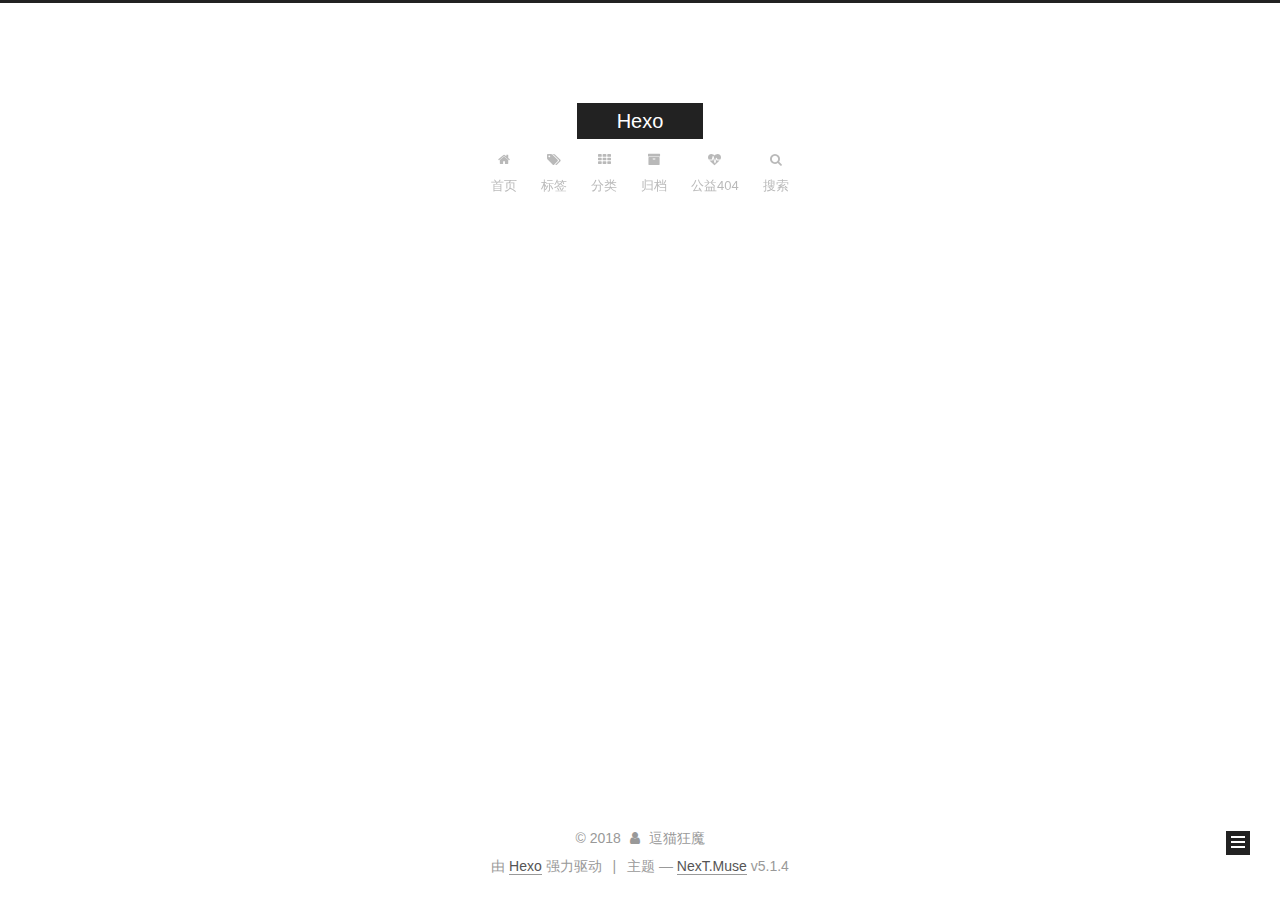
==== commit 707b7686: "Site updated: 2018-03-26 17:29:09" ====
--- a/archives/index.html
+++ b/archives/index.html
@@ -1,474 +1,978 @@
 <!DOCTYPE html>
-<html>
+
+
+
+  
+
+
+<html class="theme-next muse use-motion" lang="zh-Hans">
 <head>
-    <meta charset="utf-8">
-    
-    <title>归档 | Hexo</title>
-    
-    <meta name="viewport" content="width=device-width, initial-scale=1, maximum-scale=1">
-    
-    <meta property="og:type" content="website">
+  <meta charset="UTF-8"/>
+<meta http-equiv="X-UA-Compatible" content="IE=edge" />
+<meta name="viewport" content="width=device-width, initial-scale=1, maximum-scale=1"/>
+<meta name="theme-color" content="#222">
+
+
+
+
+
+
+
+
+
+<meta http-equiv="Cache-Control" content="no-transform" />
+<meta http-equiv="Cache-Control" content="no-siteapp" />
+
+
+
+
+
+
+
+
+
+
+
+
+
+
+
+
+  
+  
+  <link href="/lib/fancybox/source/jquery.fancybox.css?v=2.1.5" rel="stylesheet" type="text/css" />
+
+
+
+
+
+
+
+<link href="/lib/font-awesome/css/font-awesome.min.css?v=4.6.2" rel="stylesheet" type="text/css" />
+
+<link href="/css/main.css?v=5.1.4" rel="stylesheet" type="text/css" />
+
+
+  <link rel="apple-touch-icon" sizes="180x180" href="/images/apple-touch-icon-next.png?v=5.1.4">
+
+
+  <link rel="icon" type="image/png" sizes="32x32" href="/images/favicon-32x32-next.png?v=5.1.4">
+
+
+  <link rel="icon" type="image/png" sizes="16x16" href="/images/favicon-16x16-next.png?v=5.1.4">
+
+
+  <link rel="mask-icon" href="/images/logo.svg?v=5.1.4" color="#222">
+
+
+
+
+
+  <meta name="keywords" content="Hexo, NexT" />
+
+
+
+
+
+
+
+
+
+
+<meta property="og:type" content="website">
 <meta property="og:title" content="Hexo">
 <meta property="og:url" content="http://yoursite.com/archives/index.html">
 <meta property="og:site_name" content="Hexo">
-<meta property="og:locale" content="zh-CN">
+<meta property="og:locale" content="zh-Hans">
 <meta name="twitter:card" content="summary">
 <meta name="twitter:title" content="Hexo">
+
+
+
+<script type="text/javascript" id="hexo.configurations">
+  var NexT = window.NexT || {};
+  var CONFIG = {
+    root: '/',
+    scheme: 'Muse',
+    version: '5.1.4',
+    sidebar: {"position":"left","display":"post","offset":12,"b2t":false,"scrollpercent":false,"onmobile":false},
+    fancybox: true,
+    tabs: true,
+    motion: {"enable":true,"async":false,"transition":{"post_block":"fadeIn","post_header":"slideDownIn","post_body":"slideDownIn","coll_header":"slideLeftIn","sidebar":"slideUpIn"}},
+    duoshuo: {
+      userId: '0',
+      author: '博主'
+    },
+    algolia: {
+      applicationID: '',
+      apiKey: '',
+      indexName: '',
+      hits: {"per_page":10},
+      labels: {"input_placeholder":"Search for Posts","hits_empty":"We didn't find any results for the search: ${query}","hits_stats":"${hits} results found in ${time} ms"}
+    }
+  };
+</script>
+
+
+
+  <link rel="canonical" href="http://yoursite.com/archives/"/>
+
+
+
+
+
+  <title>归档 | Hexo</title>
+  
+
+
+
+
+
+
+
+
+</head>
+
+<body itemscope itemtype="http://schema.org/WebPage" lang="zh-Hans">
+
+  
+  
     
-
+  
+
+  <div class="container sidebar-position-left page-archive">
+    <div class="headband"></div>
+
+    <header id="header" class="header" itemscope itemtype="http://schema.org/WPHeader">
+      <div class="header-inner"><div class="site-brand-wrapper">
+  <div class="site-meta ">
     
-        <link rel="alternate" href="/" title="Hexo" type="application/atom+xml" />
+
+    <div class="custom-logo-site-title">
+      <a href="/"  class="brand" rel="start">
+        <span class="logo-line-before"><i></i></span>
+        <span class="site-title">Hexo</span>
+        <span class="logo-line-after"><i></i></span>
+      </a>
+    </div>
+      
+        <p class="site-subtitle"></p>
+      
+  </div>
+
+  <div class="site-nav-toggle">
+    <button>
+      <span class="btn-bar"></span>
+      <span class="btn-bar"></span>
+      <span class="btn-bar"></span>
+    </button>
+  </div>
+</div>
+
+<nav class="site-nav">
+  
+
+  
+    <ul id="menu" class="menu">
+      
+        
+        <li class="menu-item menu-item-home">
+          <a href="/" rel="section">
+            
+              <i class="menu-item-icon fa fa-fw fa-home"></i> <br />
+            
+            首页
+          </a>
+        </li>
+      
+        
+        <li class="menu-item menu-item-tags">
+          <a href="/tags/" rel="section">
+            
+              <i class="menu-item-icon fa fa-fw fa-tags"></i> <br />
+            
+            标签
+          </a>
+        </li>
+      
+        
+        <li class="menu-item menu-item-categories">
+          <a href="/categories/" rel="section">
+            
+              <i class="menu-item-icon fa fa-fw fa-th"></i> <br />
+            
+            分类
+          </a>
+        </li>
+      
+        
+        <li class="menu-item menu-item-archives">
+          <a href="/archives/" rel="section">
+            
+              <i class="menu-item-icon fa fa-fw fa-archive"></i> <br />
+            
+            归档
+          </a>
+        </li>
+      
+        
+        <li class="menu-item menu-item-commonweal">
+          <a href="/404/" rel="section">
+            
+              <i class="menu-item-icon fa fa-fw fa-heartbeat"></i> <br />
+            
+            公益404
+          </a>
+        </li>
+      
+
+      
+        <li class="menu-item menu-item-search">
+          
+            <a href="javascript:;" class="popup-trigger">
+          
+            
+              <i class="menu-item-icon fa fa-search fa-fw"></i> <br />
+            
+            搜索
+          </a>
+        </li>
+      
+    </ul>
+  
+
+  
+    <div class="site-search">
+      
+  <div class="popup search-popup local-search-popup">
+  <div class="local-search-header clearfix">
+    <span class="search-icon">
+      <i class="fa fa-search"></i>
+    </span>
+    <span class="popup-btn-close">
+      <i class="fa fa-times-circle"></i>
+    </span>
+    <div class="local-search-input-wrapper">
+      <input autocomplete="off"
+             placeholder="搜索..." spellcheck="false"
+             type="text" id="local-search-input">
+    </div>
+  </div>
+  <div id="local-search-result"></div>
+</div>
+
+
+
+    </div>
+  
+</nav>
+
+
+
+ </div>
+    </header>
+
+    <main id="main" class="main">
+      <div class="main-inner">
+        <div class="content-wrap">
+          <div id="content" class="content">
+            
+
+  
+  
+  
+  <div class="post-block archive">
+    <div id="posts" class="posts-collapse">
+      <span class="archive-move-on"></span>
+
+      <span class="archive-page-counter">
+        
+        
+        
+          
+        
+        嗯..! 目前共计 2 篇日志。 继续努力。
+      </span>
+
+      
+
+        
+        
+        
+
+        
+          
+          <div class="collection-title">
+            <h1 class="archive-year" id="archive-year-2018">2018</h1>
+          </div>
+        
+        
+
+        
+
+  <article class="post post-type-normal" itemscope itemtype="http://schema.org/Article">
+    <header class="post-header">
+
+      <h2 class="post-title">
+        
+            <a class="post-title-link" href="/2018/03/26/my-new-post/" itemprop="url">
+              
+                <span itemprop="name">my new post</span>
+              
+            </a>
+        
+      </h2>
+
+      <div class="post-meta">
+        <time class="post-time" itemprop="dateCreated"
+              datetime="2018-03-26T15:47:23+08:00"
+              content="2018-03-26" >
+          03-26
+        </time>
+      </div>
+
+    </header>
+  </article>
+
+
+
+      
+
+        
+        
+        
+
+        
+        
+
+        
+
+  <article class="post post-type-normal" itemscope itemtype="http://schema.org/Article">
+    <header class="post-header">
+
+      <h2 class="post-title">
+        
+            <a class="post-title-link" href="/2018/03/26/hello-world/" itemprop="url">
+              
+                <span itemprop="name">Hello World</span>
+              
+            </a>
+        
+      </h2>
+
+      <div class="post-meta">
+        <time class="post-time" itemprop="dateCreated"
+              datetime="2018-03-26T09:34:45+08:00"
+              content="2018-03-26" >
+          03-26
+        </time>
+      </div>
+
+    </header>
+  </article>
+
+
+
+      
+
+    </div>
+  </div>
+  
+  
+  
+
+  
+
+
+
+          </div>
+          
+
+
+          
+
+        </div>
+        
+          
+  
+  <div class="sidebar-toggle">
+    <div class="sidebar-toggle-line-wrap">
+      <span class="sidebar-toggle-line sidebar-toggle-line-first"></span>
+      <span class="sidebar-toggle-line sidebar-toggle-line-middle"></span>
+      <span class="sidebar-toggle-line sidebar-toggle-line-last"></span>
+    </div>
+  </div>
+
+  <aside id="sidebar" class="sidebar">
     
+    <div class="sidebar-inner">
+
+      
+
+      
+
+      <section class="site-overview-wrap sidebar-panel sidebar-panel-active">
+        <div class="site-overview">
+          <div class="site-author motion-element" itemprop="author" itemscope itemtype="http://schema.org/Person">
+            
+              <p class="site-author-name" itemprop="name">逗猫狂魔</p>
+              <p class="site-description motion-element" itemprop="description"></p>
+          </div>
+
+          <nav class="site-state motion-element">
+
+            
+              <div class="site-state-item site-state-posts">
+              
+                <a href="/archives/">
+              
+                  <span class="site-state-item-count">2</span>
+                  <span class="site-state-item-name">日志</span>
+                </a>
+              </div>
+            
+
+            
+
+            
+              
+              
+              <div class="site-state-item site-state-tags">
+                
+                  <span class="site-state-item-count">1</span>
+                  <span class="site-state-item-name">标签</span>
+                
+              </div>
+            
+
+          </nav>
+
+          
+
+          
+
+          
+          
+
+          
+          
+
+          
+
+        </div>
+      </section>
+
+      
+
+      
+
+    </div>
+  </aside>
+
+
+        
+      </div>
+    </main>
+
+    <footer id="footer" class="footer">
+      <div class="footer-inner">
+        <div class="copyright">&copy; <span itemprop="copyrightYear">2018</span>
+  <span class="with-love">
+    <i class="fa fa-user"></i>
+  </span>
+  <span class="author" itemprop="copyrightHolder">逗猫狂魔</span>
+
+  
+</div>
+
+
+  <div class="powered-by">由 <a class="theme-link" target="_blank" href="https://hexo.io">Hexo</a> 强力驱动</div>
+
+
+
+  <span class="post-meta-divider">|</span>
+
+
+
+  <div class="theme-info">主题 &mdash; <a class="theme-link" target="_blank" href="https://github.com/iissnan/hexo-theme-next">NexT.Muse</a> v5.1.4</div>
+
+
+
+
+        
+
+
+
+
+
+
+
+        
+      </div>
+    </footer>
 
     
-
-    <link rel="stylesheet" href="/libs/font-awesome/css/font-awesome.min.css">
-    <link rel="stylesheet" href="/libs/titillium-web/styles.css">
-    <link rel="stylesheet" href="/libs/source-code-pro/styles.css">
-
-    <link rel="stylesheet" href="/css/style.css">
-
-    <script src="/libs/jquery/2.0.3/jquery.min.js"></script>
+      <div class="back-to-top">
+        <i class="fa fa-arrow-up"></i>
+        
+      </div>
     
+
     
-        <link rel="stylesheet" href="/libs/lightgallery/css/lightgallery.min.css">
-    
-    
-        <link rel="stylesheet" href="/libs/justified-gallery/justifiedGallery.min.css">
-    
-    
-    
-
-
-</head>
-
-<body>
-    <div id="wrap">
-        <header id="header">
-    <div id="header-outer" class="outer">
-        <div class="container">
-            <div class="container-inner">
-                <div id="header-title">
-                    <h1 class="logo-wrap">
-                        <a href="/" class="logo"></a>
-                    </h1>
-                    
-                </div>
-                <div id="header-inner" class="nav-container">
-                    <a id="main-nav-toggle" class="nav-icon fa fa-bars"></a>
-                    <div class="nav-container-inner">
-                        <ul id="main-nav">
-                            
-                                <li class="main-nav-list-item" >
-                                    <a class="main-nav-list-link" href="/">主页</a>
-                                </li>
-                            
-                                        
-                                    
-                                <li class="main-nav-list-item" >
-                                    <a class="main-nav-list-link" href="/about/index.html">关于</a>
-                                </li>
-                            
-                        </ul>
-                        <nav id="sub-nav">
-                            <div id="search-form-wrap">
-
-    <form class="search-form">
-        <input type="text" class="ins-search-input search-form-input" placeholder="搜索" />
-        <button type="submit" class="search-form-submit"></button>
-    </form>
-    <div class="ins-search">
-    <div class="ins-search-mask"></div>
-    <div class="ins-search-container">
-        <div class="ins-input-wrapper">
-            <input type="text" class="ins-search-input" placeholder="想要查找什么..." />
-            <span class="ins-close ins-selectable"><i class="fa fa-times-circle"></i></span>
-        </div>
-        <div class="ins-section-wrapper">
-            <div class="ins-section-container"></div>
-        </div>
-    </div>
-</div>
-<script>
-(function (window) {
-    var INSIGHT_CONFIG = {
-        TRANSLATION: {
-            POSTS: '文章',
-            PAGES: '页面',
-            CATEGORIES: '分类',
-            TAGS: '标签',
-            UNTITLED: '(未命名)',
-        },
-        ROOT_URL: '/',
-        CONTENT_URL: '/content.json',
-    };
-    window.INSIGHT_CONFIG = INSIGHT_CONFIG;
-})(window);
+
+  </div>
+
+  
+
+<script type="text/javascript">
+  if (Object.prototype.toString.call(window.Promise) !== '[object Function]') {
+    window.Promise = null;
+  }
 </script>
-<script src="/js/insight.js"></script>
-
-</div>
-                        </nav>
-                    </div>
-                </div>
-            </div>
-        </div>
-    </div>
-</header>
-        <div class="container">
-            <div class="main-body container-inner">
-                <div class="main-body-inner">
-                    <section id="main">
-                        <div class="main-body-header">
-    <h1 class="header">
-    
-    <i class="icon fa fa-archive"></i>归档
-    </h1>
-</div>
-                        <div class="main-body-content">
-                            
-
-    
-    
-        
-        
-        <section class="archives-wrap">
-            <div class="archive-year-wrap">
-                <a href="/archives/2018" class="archive-year"><i class="icon fa fa-calendar-o"></i>2018</a>
-            </div>
-            <div class="archives">
-    
-    
-    
-        <div class="article-row">
-    
-        <article class="article article-summary">
-    <div class="article-summary-inner">
-        
-        <a href="/2018/03/26/my-new-post/" class="thumbnail">
-    
-    
-        <span style="background-image:url(https://pic-1256345744.cos.ap-shanghai.myqcloud.com/IMG_0080.JPG)" alt="my new post" class="thumbnail-image"></span>
-    
-    
-        
-<span class="comment-counter">
-    <i class="fa fa-comments-o"></i>
-    
-        <span class="disqus-comment-count" data-disqus-identifier="" data-disqus-url="http://yoursite.com/2018/03/26/my-new-post/">0</span>
-    
-</span>
-
-
-    
-</a>
-
-        
-        <div class="article-meta">
-            <div class="category">
-            
-            </div>
-            <div class="date"><time datetime="2018-03-26T07:47:23.000Z" itemprop="datePublished">2018-03-26</time></div>
-        </div>
-        
-    
-        <h1 class="article-title" itemprop="name">
-        <a href="/2018/03/26/my-new-post/">my new post</a>
-        </h1>
-    
-
-        <p class="article-excerpt">
-            文字测试这是一段文字测试
-代码$ ls -l 
-
-import time 
-print time.time()
-
-图片测试
-
-        </p>
-    </div>
-</article>
-    
-
-    
-    
-    
-    
-        <article class="article article-summary">
-    <div class="article-summary-inner">
-        
-        <a href="/2018/03/26/hello-world/" class="thumbnail">
-    
-    
-        <span class="thumbnail-image thumbnail-none"></span>
-    
-    
-        
-<span class="comment-counter">
-    <i class="fa fa-comments-o"></i>
-    
-        <span class="disqus-comment-count" data-disqus-identifier="" data-disqus-url="http://yoursite.com/2018/03/26/hello-world/">0</span>
-    
-</span>
-
-
-    
-</a>
-
-        
-        <div class="article-meta">
-            <div class="category">
-            
-            </div>
-            <div class="date"><time datetime="2018-03-26T01:34:45.814Z" itemprop="datePublished">2018-03-26</time></div>
-        </div>
-        
-    
-        <h1 class="article-title" itemprop="name">
-        <a href="/2018/03/26/hello-world/">Hello World</a>
-        </h1>
-    
-
-        <p class="article-excerpt">
-            Welcome to Hexo! This is your very first post. Check documentation for more info. If you get any problems when using Hexo, you can find the answer in troubleshooting or you can ask me on GitHub.
-Quick
-        </p>
-    </div>
-</article>
-    
-        </div>
-    
-
-
-    </div></section>
-
-
-
-                        </div>
-                    </section>
-                    <aside id="sidebar">
-    <a class="sidebar-toggle" title="Expand Sidebar"><i class="toggle icon"></i></a>
-    <div class="sidebar-top">
-        <p>关注我 :</p>
-        <ul class="social-links">
-            
-                
-                <li>
-                    <a class="social-tooltip" title="twitter" href="/" target="_blank">
-                        <i class="icon fa fa-twitter"></i>
-                    </a>
-                </li>
-                
-            
-                
-                <li>
-                    <a class="social-tooltip" title="facebook" href="/" target="_blank">
-                        <i class="icon fa fa-facebook"></i>
-                    </a>
-                </li>
-                
-            
-                
-                <li>
-                    <a class="social-tooltip" title="google-plus" href="/" target="_blank">
-                        <i class="icon fa fa-google-plus"></i>
-                    </a>
-                </li>
-                
-            
-                
-                <li>
-                    <a class="social-tooltip" title="github" href="https://github.com/ppoffice/hexo-theme-hueman" target="_blank">
-                        <i class="icon fa fa-github"></i>
-                    </a>
-                </li>
-                
-            
-                
-                <li>
-                    <a class="social-tooltip" title="weibo" href="/" target="_blank">
-                        <i class="icon fa fa-weibo"></i>
-                    </a>
-                </li>
-                
-            
-                
-                <li>
-                    <a class="social-tooltip" title="rss" href="/" target="_blank">
-                        <i class="icon fa fa-rss"></i>
-                    </a>
-                </li>
-                
-            
-        </ul>
-    </div>
-    
-    <div class="widgets-container">
-        
-            
-                
-
-            
-                
-    <div class="widget-wrap">
-        <h3 class="widget-title">最新文章</h3>
-        <div class="widget">
-            <ul id="recent-post" class="">
-                
-                    <li>
-                        
-                        <div class="item-thumbnail">
-                            <a href="/2018/03/26/my-new-post/" class="thumbnail">
-    
-    
-        <span style="background-image:url(https://pic-1256345744.cos.ap-shanghai.myqcloud.com/IMG_0080.JPG)" alt="my new post" class="thumbnail-image"></span>
-    
-    
-</a>
-
-                        </div>
-                        
-                        <div class="item-inner">
-                            <p class="item-category"></p>
-                            <p class="item-title"><a href="/2018/03/26/my-new-post/" class="title">my new post</a></p>
-                            <p class="item-date"><time datetime="2018-03-26T07:47:23.000Z" itemprop="datePublished">2018-03-26</time></p>
-                        </div>
-                    </li>
-                
-                    <li>
-                        
-                        <div class="item-thumbnail">
-                            <a href="/2018/03/26/hello-world/" class="thumbnail">
-    
-    
-        <span class="thumbnail-image thumbnail-none"></span>
-    
-    
-</a>
-
-                        </div>
-                        
-                        <div class="item-inner">
-                            <p class="item-category"></p>
-                            <p class="item-title"><a href="/2018/03/26/hello-world/" class="title">Hello World</a></p>
-                            <p class="item-date"><time datetime="2018-03-26T01:34:45.814Z" itemprop="datePublished">2018-03-26</time></p>
-                        </div>
-                    </li>
-                
-            </ul>
-        </div>
-    </div>
-
-            
-                
-
-            
-                
-    <div class="widget-wrap widget-list">
-        <h3 class="widget-title">归档</h3>
-        <div class="widget">
-            <ul class="archive-list"><li class="archive-list-item"><a class="archive-list-link" href="/archives/2018/03/">三月 2018</a><span class="archive-list-count">2</span></li></ul>
-        </div>
-    </div>
-
-
-            
-                
-    <div class="widget-wrap widget-list">
-        <h3 class="widget-title">标签</h3>
-        <div class="widget">
-            <ul class="tag-list"><li class="tag-list-item"><a class="tag-list-link" href="/tags/测试/">测试</a><span class="tag-list-count">1</span></li></ul>
-        </div>
-    </div>
-
-
-            
-                
-    <div class="widget-wrap widget-float">
-        <h3 class="widget-title">标签云</h3>
-        <div class="widget tagcloud">
-            <a href="/tags/测试/" style="font-size: 10px;">测试</a>
-        </div>
-    </div>
-
-
-            
-                
-    <div class="widget-wrap widget-list">
-        <h3 class="widget-title">链接</h3>
-        <div class="widget">
-            <ul>
-                
-                    <li>
-                        <a href="http://hexo.io">Hexo</a>
-                    </li>
-                
-            </ul>
-        </div>
-    </div>
-
-
-            
-        
-    </div>
-</aside>
-                </div>
-            </div>
-        </div>
-        <footer id="footer">
-    <div class="container">
-        <div class="container-inner">
-            <a id="back-to-top" href="javascript:;"><i class="icon fa fa-angle-up"></i></a>
-            <div class="credit">
-                <h1 class="logo-wrap">
-                    <a href="/" class="logo"></a>
-                </h1>
-                <p>&copy; 2018 John Doe</p>
-                <p>Powered by <a href="//hexo.io/" target="_blank">Hexo</a>. Theme by <a href="//github.com/ppoffice" target="_blank">PPOffice</a></p>
-            </div>
-        </div>
-    </div>
-</footer>
-        
-    
-    <script>
-    var disqus_shortname = 'hexo-theme-hueman';
-    
-    
-    (function() {
-    var dsq = document.createElement('script');
-    dsq.type = 'text/javascript';
-    dsq.async = true;
-    dsq.src = '//' + disqus_shortname + '.disqus.com/count.js';
-    (document.getElementsByTagName('head')[0] || document.getElementsByTagName('body')[0]).appendChild(dsq);
-    })();
-    </script>
-
-
-
-
-    
-        <script src="/libs/lightgallery/js/lightgallery.min.js"></script>
-        <script src="/libs/lightgallery/js/lg-thumbnail.min.js"></script>
-        <script src="/libs/lightgallery/js/lg-pager.min.js"></script>
-        <script src="/libs/lightgallery/js/lg-autoplay.min.js"></script>
-        <script src="/libs/lightgallery/js/lg-fullscreen.min.js"></script>
-        <script src="/libs/lightgallery/js/lg-zoom.min.js"></script>
-        <script src="/libs/lightgallery/js/lg-hash.min.js"></script>
-        <script src="/libs/lightgallery/js/lg-share.min.js"></script>
-        <script src="/libs/lightgallery/js/lg-video.min.js"></script>
-    
-    
-        <script src="/libs/justified-gallery/jquery.justifiedGallery.min.js"></script>
-    
-    
-
-
-
-<!-- Custom Scripts -->
-<script src="/js/main.js"></script>
-
-    </div>
+
+
+
+
+
+
+
+
+
+  
+
+
+
+
+
+
+
+
+
+
+
+
+  
+  
+    <script type="text/javascript" src="/lib/jquery/index.js?v=2.1.3"></script>
+  
+
+  
+  
+    <script type="text/javascript" src="/lib/fastclick/lib/fastclick.min.js?v=1.0.6"></script>
+  
+
+  
+  
+    <script type="text/javascript" src="/lib/jquery_lazyload/jquery.lazyload.js?v=1.9.7"></script>
+  
+
+  
+  
+    <script type="text/javascript" src="/lib/velocity/velocity.min.js?v=1.2.1"></script>
+  
+
+  
+  
+    <script type="text/javascript" src="/lib/velocity/velocity.ui.min.js?v=1.2.1"></script>
+  
+
+  
+  
+    <script type="text/javascript" src="/lib/fancybox/source/jquery.fancybox.pack.js?v=2.1.5"></script>
+  
+
+
+  
+
+
+  <script type="text/javascript" src="/js/src/utils.js?v=5.1.4"></script>
+
+  <script type="text/javascript" src="/js/src/motion.js?v=5.1.4"></script>
+
+
+
+  
+  
+
+  
+
+  
+
+
+  <script type="text/javascript" src="/js/src/bootstrap.js?v=5.1.4"></script>
+
+
+
+  
+
+
+  
+
+
+
+
+	
+
+
+
+
+
+  
+
+
+
+
+
+  
+
+
+
+
+
+
+
+
+
+
+
+
+  
+
+  <script type="text/javascript">
+    // Popup Window;
+    var isfetched = false;
+    var isXml = true;
+    // Search DB path;
+    var search_path = "search.xml";
+    if (search_path.length === 0) {
+      search_path = "search.xml";
+    } else if (/json$/i.test(search_path)) {
+      isXml = false;
+    }
+    var path = "/" + search_path;
+    // monitor main search box;
+
+    var onPopupClose = function (e) {
+      $('.popup').hide();
+      $('#local-search-input').val('');
+      $('.search-result-list').remove();
+      $('#no-result').remove();
+      $(".local-search-pop-overlay").remove();
+      $('body').css('overflow', '');
+    }
+
+    function proceedsearch() {
+      $("body")
+        .append('<div class="search-popup-overlay local-search-pop-overlay"></div>')
+        .css('overflow', 'hidden');
+      $('.search-popup-overlay').click(onPopupClose);
+      $('.popup').toggle();
+      var $localSearchInput = $('#local-search-input');
+      $localSearchInput.attr("autocapitalize", "none");
+      $localSearchInput.attr("autocorrect", "off");
+      $localSearchInput.focus();
+    }
+
+    // search function;
+    var searchFunc = function(path, search_id, content_id) {
+      'use strict';
+
+      // start loading animation
+      $("body")
+        .append('<div class="search-popup-overlay local-search-pop-overlay">' +
+          '<div id="search-loading-icon">' +
+          '<i class="fa fa-spinner fa-pulse fa-5x fa-fw"></i>' +
+          '</div>' +
+          '</div>')
+        .css('overflow', 'hidden');
+      $("#search-loading-icon").css('margin', '20% auto 0 auto').css('text-align', 'center');
+
+      $.ajax({
+        url: path,
+        dataType: isXml ? "xml" : "json",
+        async: true,
+        success: function(res) {
+          // get the contents from search data
+          isfetched = true;
+          $('.popup').detach().appendTo('.header-inner');
+          var datas = isXml ? $("entry", res).map(function() {
+            return {
+              title: $("title", this).text(),
+              content: $("content",this).text(),
+              url: $("url" , this).text()
+            };
+          }).get() : res;
+          var input = document.getElementById(search_id);
+          var resultContent = document.getElementById(content_id);
+          var inputEventFunction = function() {
+            var searchText = input.value.trim().toLowerCase();
+            var keywords = searchText.split(/[\s\-]+/);
+            if (keywords.length > 1) {
+              keywords.push(searchText);
+            }
+            var resultItems = [];
+            if (searchText.length > 0) {
+              // perform local searching
+              datas.forEach(function(data) {
+                var isMatch = false;
+                var hitCount = 0;
+                var searchTextCount = 0;
+                var title = data.title.trim();
+                var titleInLowerCase = title.toLowerCase();
+                var content = data.content.trim().replace(/<[^>]+>/g,"");
+                var contentInLowerCase = content.toLowerCase();
+                var articleUrl = decodeURIComponent(data.url);
+                var indexOfTitle = [];
+                var indexOfContent = [];
+                // only match articles with not empty titles
+                if(title != '') {
+                  keywords.forEach(function(keyword) {
+                    function getIndexByWord(word, text, caseSensitive) {
+                      var wordLen = word.length;
+                      if (wordLen === 0) {
+                        return [];
+                      }
+                      var startPosition = 0, position = [], index = [];
+                      if (!caseSensitive) {
+                        text = text.toLowerCase();
+                        word = word.toLowerCase();
+                      }
+                      while ((position = text.indexOf(word, startPosition)) > -1) {
+                        index.push({position: position, word: word});
+                        startPosition = position + wordLen;
+                      }
+                      return index;
+                    }
+
+                    indexOfTitle = indexOfTitle.concat(getIndexByWord(keyword, titleInLowerCase, false));
+                    indexOfContent = indexOfContent.concat(getIndexByWord(keyword, contentInLowerCase, false));
+                  });
+                  if (indexOfTitle.length > 0 || indexOfContent.length > 0) {
+                    isMatch = true;
+                    hitCount = indexOfTitle.length + indexOfContent.length;
+                  }
+                }
+
+                // show search results
+
+                if (isMatch) {
+                  // sort index by position of keyword
+
+                  [indexOfTitle, indexOfContent].forEach(function (index) {
+                    index.sort(function (itemLeft, itemRight) {
+                      if (itemRight.position !== itemLeft.position) {
+                        return itemRight.position - itemLeft.position;
+                      } else {
+                        return itemLeft.word.length - itemRight.word.length;
+                      }
+                    });
+                  });
+
+                  // merge hits into slices
+
+                  function mergeIntoSlice(text, start, end, index) {
+                    var item = index[index.length - 1];
+                    var position = item.position;
+                    var word = item.word;
+                    var hits = [];
+                    var searchTextCountInSlice = 0;
+                    while (position + word.length <= end && index.length != 0) {
+                      if (word === searchText) {
+                        searchTextCountInSlice++;
+                      }
+                      hits.push({position: position, length: word.length});
+                      var wordEnd = position + word.length;
+
+                      // move to next position of hit
+
+                      index.pop();
+                      while (index.length != 0) {
+                        item = index[index.length - 1];
+                        position = item.position;
+                        word = item.word;
+                        if (wordEnd > position) {
+                          index.pop();
+                        } else {
+                          break;
+                        }
+                      }
+                    }
+                    searchTextCount += searchTextCountInSlice;
+                    return {
+                      hits: hits,
+                      start: start,
+                      end: end,
+                      searchTextCount: searchTextCountInSlice
+                    };
+                  }
+
+                  var slicesOfTitle = [];
+                  if (indexOfTitle.length != 0) {
+                    slicesOfTitle.push(mergeIntoSlice(title, 0, title.length, indexOfTitle));
+                  }
+
+                  var slicesOfContent = [];
+                  while (indexOfContent.length != 0) {
+                    var item = indexOfContent[indexOfContent.length - 1];
+                    var position = item.position;
+                    var word = item.word;
+                    // cut out 100 characters
+                    var start = position - 20;
+                    var end = position + 80;
+                    if(start < 0){
+                      start = 0;
+                    }
+                    if (end < position + word.length) {
+                      end = position + word.length;
+                    }
+                    if(end > content.length){
+                      end = content.length;
+                    }
+                    slicesOfContent.push(mergeIntoSlice(content, start, end, indexOfContent));
+                  }
+
+                  // sort slices in content by search text's count and hits' count
+
+                  slicesOfContent.sort(function (sliceLeft, sliceRight) {
+                    if (sliceLeft.searchTextCount !== sliceRight.searchTextCount) {
+                      return sliceRight.searchTextCount - sliceLeft.searchTextCount;
+                    } else if (sliceLeft.hits.length !== sliceRight.hits.length) {
+                      return sliceRight.hits.length - sliceLeft.hits.length;
+                    } else {
+                      return sliceLeft.start - sliceRight.start;
+                    }
+                  });
+
+                  // select top N slices in content
+
+                  var upperBound = parseInt('1');
+                  if (upperBound >= 0) {
+                    slicesOfContent = slicesOfContent.slice(0, upperBound);
+                  }
+
+                  // highlight title and content
+
+                  function highlightKeyword(text, slice) {
+                    var result = '';
+                    var prevEnd = slice.start;
+                    slice.hits.forEach(function (hit) {
+                      result += text.substring(prevEnd, hit.position);
+                      var end = hit.position + hit.length;
+                      result += '<b class="search-keyword">' + text.substring(hit.position, end) + '</b>';
+                      prevEnd = end;
+                    });
+                    result += text.substring(prevEnd, slice.end);
+                    return result;
+                  }
+
+                  var resultItem = '';
+
+                  if (slicesOfTitle.length != 0) {
+                    resultItem += "<li><a href='" + articleUrl + "' class='search-result-title'>" + highlightKeyword(title, slicesOfTitle[0]) + "</a>";
+                  } else {
+                    resultItem += "<li><a href='" + articleUrl + "' class='search-result-title'>" + title + "</a>";
+                  }
+
+                  slicesOfContent.forEach(function (slice) {
+                    resultItem += "<a href='" + articleUrl + "'>" +
+                      "<p class=\"search-result\">" + highlightKeyword(content, slice) +
+                      "...</p>" + "</a>";
+                  });
+
+                  resultItem += "</li>";
+                  resultItems.push({
+                    item: resultItem,
+                    searchTextCount: searchTextCount,
+                    hitCount: hitCount,
+                    id: resultItems.length
+                  });
+                }
+              })
+            };
+            if (keywords.length === 1 && keywords[0] === "") {
+              resultContent.innerHTML = '<div id="no-result"><i class="fa fa-search fa-5x" /></div>'
+            } else if (resultItems.length === 0) {
+              resultContent.innerHTML = '<div id="no-result"><i class="fa fa-frown-o fa-5x" /></div>'
+            } else {
+              resultItems.sort(function (resultLeft, resultRight) {
+                if (resultLeft.searchTextCount !== resultRight.searchTextCount) {
+                  return resultRight.searchTextCount - resultLeft.searchTextCount;
+                } else if (resultLeft.hitCount !== resultRight.hitCount) {
+                  return resultRight.hitCount - resultLeft.hitCount;
+                } else {
+                  return resultRight.id - resultLeft.id;
+                }
+              });
+              var searchResultList = '<ul class=\"search-result-list\">';
+              resultItems.forEach(function (result) {
+                searchResultList += result.item;
+              })
+              searchResultList += "</ul>";
+              resultContent.innerHTML = searchResultList;
+            }
+          }
+
+          if ('auto' === 'auto') {
+            input.addEventListener('input', inputEventFunction);
+          } else {
+            $('.search-icon').click(inputEventFunction);
+            input.addEventListener('keypress', function (event) {
+              if (event.keyCode === 13) {
+                inputEventFunction();
+              }
+            });
+          }
+
+          // remove loading animation
+          $(".local-search-pop-overlay").remove();
+          $('body').css('overflow', '');
+
+          proceedsearch();
+        }
+      });
+    }
+
+    // handle and trigger popup window;
+    $('.popup-trigger').click(function(e) {
+      e.stopPropagation();
+      if (isfetched === false) {
+        searchFunc(path, 'local-search-input', 'local-search-result');
+      } else {
+        proceedsearch();
+      };
+    });
+
+    $('.popup-btn-close').click(onPopupClose);
+    $('.popup').click(function(e){
+      e.stopPropagation();
+    });
+    $(document).on('keyup', function (event) {
+      var shouldDismissSearchPopup = event.which === 27 &&
+        $('.search-popup').is(':visible');
+      if (shouldDismissSearchPopup) {
+        onPopupClose();
+      }
+    });
+  </script>
+
+
+
+
+
+  
+
+  
+
+  
+
+  
+  
+
+  
+
+  
+
+  
+
 </body>
 </html>
--- a/css/main.css
+++ b/css/main.css
@@ -0,0 +1,2662 @@
+/* normalize.css v3.0.2 | MIT License | git.io/normalize */
+html {
+  font-family: sans-serif; /* 1 */
+  -ms-text-size-adjust: 100%; /* 2 */
+  -webkit-text-size-adjust: 100%; /* 2 */
+}
+body {
+  margin: 0;
+}
+article,
+aside,
+details,
+figcaption,
+figure,
+footer,
+header,
+hgroup,
+main,
+menu,
+nav,
+section,
+summary {
+  display: block;
+}
+audio,
+canvas,
+progress,
+video {
+  display: inline-block; /* 1 */
+  vertical-align: baseline; /* 2 */
+}
+audio:not([controls]) {
+  display: none;
+  height: 0;
+}
+[hidden],
+template {
+  display: none;
+}
+a {
+  background-color: transparent;
+}
+a:active,
+a:hover {
+  outline: 0;
+}
+abbr[title] {
+  border-bottom: 1px dotted;
+}
+b,
+strong {
+  font-weight: bold;
+}
+dfn {
+  font-style: italic;
+}
+h1 {
+  font-size: 2em;
+  margin: 0.67em 0;
+}
+mark {
+  background: #ff0;
+  color: #000;
+}
+small {
+  font-size: 80%;
+}
+sub,
+sup {
+  font-size: 75%;
+  line-height: 0;
+  position: relative;
+  vertical-align: baseline;
+}
+sup {
+  top: -0.5em;
+}
+sub {
+  bottom: -0.25em;
+}
+img {
+  border: 0;
+}
+svg:not(:root) {
+  overflow: hidden;
+}
+figure {
+  margin: 1em 40px;
+}
+hr {
+  -moz-box-sizing: content-box;
+  box-sizing: content-box;
+  height: 0;
+}
+pre {
+  overflow: auto;
+}
+code,
+kbd,
+pre,
+samp {
+  font-family: monospace, monospace;
+  font-size: 1em;
+}
+button,
+input,
+optgroup,
+select,
+textarea {
+  color: inherit; /* 1 */
+  font: inherit; /* 2 */
+  margin: 0; /* 3 */
+}
+button {
+  overflow: visible;
+}
+button,
+select {
+  text-transform: none;
+}
+button,
+html input[type="button"],
+input[type="reset"],
+input[type="submit"] {
+  -webkit-appearance: button; /* 2 */
+  cursor: pointer; /* 3 */
+}
+button[disabled],
+html input[disabled] {
+  cursor: default;
+}
+button::-moz-focus-inner,
+input::-moz-focus-inner {
+  border: 0;
+  padding: 0;
+}
+input {
+  line-height: normal;
+}
+input[type="checkbox"],
+input[type="radio"] {
+  box-sizing: border-box; /* 1 */
+  padding: 0; /* 2 */
+}
+input[type="number"]::-webkit-inner-spin-button,
+input[type="number"]::-webkit-outer-spin-button {
+  height: auto;
+}
+input[type="search"] {
+  -webkit-appearance: textfield; /* 1 */
+  -moz-box-sizing: content-box;
+  -webkit-box-sizing: content-box; /* 2 */
+  box-sizing: content-box;
+}
+input[type="search"]::-webkit-search-cancel-button,
+input[type="search"]::-webkit-search-decoration {
+  -webkit-appearance: none;
+}
+fieldset {
+  border: 1px solid #c0c0c0;
+  margin: 0 2px;
+  padding: 0.35em 0.625em 0.75em;
+}
+legend {
+  border: 0; /* 1 */
+  padding: 0; /* 2 */
+}
+textarea {
+  overflow: auto;
+}
+optgroup {
+  font-weight: bold;
+}
+table {
+  border-collapse: collapse;
+  border-spacing: 0;
+}
+td,
+th {
+  padding: 0;
+}
+::selection {
+  background: #262a30;
+  color: #fff;
+}
+body {
+  position: relative;
+  font-family: 'Lato', "PingFang SC", "Microsoft YaHei", sans-serif;
+  font-size: 14px;
+  line-height: 2;
+  color: #555;
+  background: #fff;
+}
+@media (max-width: 767px) {
+  body {
+    padding-right: 0 !important;
+  }
+}
+@media (min-width: 768px) and (max-width: 991px) {
+  body {
+    padding-right: 0 !important;
+  }
+}
+@media (min-width: 1600px) {
+  body {
+    font-size: 16px;
+  }
+}
+h1,
+h2,
+h3,
+h4,
+h5,
+h6 {
+  margin: 0;
+  padding: 0;
+  font-weight: bold;
+  line-height: 1.5;
+  font-family: 'Lato', "PingFang SC", "Microsoft YaHei", sans-serif;
+}
+h2,
+h3,
+h4,
+h5,
+h6 {
+  margin: 20px 0 15px;
+}
+h1 {
+  font-size: 22px;
+}
+@media (max-width: 767px) {
+  h1 {
+    font-size: 18px;
+  }
+}
+h2 {
+  font-size: 20px;
+}
+@media (max-width: 767px) {
+  h2 {
+    font-size: 16px;
+  }
+}
+h3 {
+  font-size: 18px;
+}
+@media (max-width: 767px) {
+  h3 {
+    font-size: 14px;
+  }
+}
+h4 {
+  font-size: 16px;
+}
+@media (max-width: 767px) {
+  h4 {
+    font-size: 12px;
+  }
+}
+h5 {
+  font-size: 14px;
+}
+@media (max-width: 767px) {
+  h5 {
+    font-size: 10px;
+  }
+}
+h6 {
+  font-size: 12px;
+}
+@media (max-width: 767px) {
+  h6 {
+    font-size: 8px;
+  }
+}
+p {
+  margin: 0 0 20px 0;
+}
+a {
+  color: #555;
+  text-decoration: none;
+  outline: none;
+  border-bottom: 1px solid #999;
+  word-wrap: break-word;
+}
+a:hover {
+  color: #222;
+  border-bottom-color: #222;
+}
+blockquote {
+  margin: 0;
+  padding: 0;
+}
+img {
+  display: block;
+  margin: auto;
+  max-width: 100%;
+  height: auto;
+}
+hr {
+  margin: 40px 0;
+  height: 3px;
+  border: none;
+  background-color: #ddd;
+  background-image: repeating-linear-gradient(-45deg, #fff, #fff 4px, transparent 4px, transparent 8px);
+}
+blockquote {
+  padding: 0 15px;
+  color: #666;
+  border-left: 4px solid #ddd;
+}
+blockquote cite::before {
+  content: "-";
+  padding: 0 5px;
+}
+dt {
+  font-weight: 700;
+}
+dd {
+  margin: 0;
+  padding: 0;
+}
+kbd {
+  border: 1px solid #ccc;
+  border-radius: 0.2em;
+  box-shadow: 0.1em 0.1em 0.2em rgba(0,0,0,0.1);
+  background-color: #f9f9f9;
+  font-family: inherit;
+  background-image: -webkit-linear-gradient(top, #eee, #fff, #eee);
+  padding: 0.1em 0.3em;
+  white-space: nowrap;
+}
+.text-left {
+  text-align: left;
+}
+.text-center {
+  text-align: center;
+}
+.text-right {
+  text-align: right;
+}
+.text-justify {
+  text-align: justify;
+}
+.text-nowrap {
+  white-space: nowrap;
+}
+.text-lowercase {
+  text-transform: lowercase;
+}
+.text-uppercase {
+  text-transform: uppercase;
+}
+.text-capitalize {
+  text-transform: capitalize;
+}
+.center-block {
+  display: block;
+  margin-left: auto;
+  margin-right: auto;
+}
+.clearfix:before,
+.clearfix:after {
+  content: " ";
+  display: table;
+}
+.clearfix:after {
+  clear: both;
+}
+.pullquote {
+  width: 45%;
+}
+.pullquote.left {
+  float: left;
+  margin-left: 5px;
+  margin-right: 10px;
+}
+.pullquote.right {
+  float: right;
+  margin-left: 10px;
+  margin-right: 5px;
+}
+.affix.affix.affix {
+  position: fixed;
+}
+.translation {
+  margin-top: -20px;
+  font-size: 14px;
+  color: #999;
+}
+.scrollbar-measure {
+  width: 100px;
+  height: 100px;
+  overflow: scroll;
+  position: absolute;
+  top: -9999px;
+}
+.use-motion .motion-element {
+  opacity: 0;
+}
+table {
+  margin: 20px 0;
+  width: 100%;
+  border-collapse: collapse;
+  border-spacing: 0;
+  border: 1px solid #ddd;
+  font-size: 14px;
+  table-layout: fixed;
+  word-wrap: break-all;
+}
+table>tbody>tr:nth-of-type(odd) {
+  background-color: #f9f9f9;
+}
+table>tbody>tr:hover {
+  background-color: #f5f5f5;
+}
+caption,
+th,
+td {
+  padding: 8px;
+  text-align: left;
+  vertical-align: middle;
+  font-weight: normal;
+}
+th,
+td {
+  border-bottom: 3px solid #ddd;
+  border-right: 1px solid #eee;
+}
+th {
+  padding-bottom: 10px;
+  font-weight: 700;
+}
+td {
+  border-bottom-width: 1px;
+}
+html,
+body {
+  height: 100%;
+}
+.container {
+  position: relative;
+  min-height: 100%;
+}
+.header-inner {
+  margin: 0 auto;
+  padding: 100px 0 70px;
+  width: 700px;
+}
+@media (min-width: 1600px) {
+  .container .header-inner {
+    width: 900px;
+  }
+}
+.main {
+  padding-bottom: 150px;
+}
+.main-inner {
+  margin: 0 auto;
+  width: 700px;
+}
+@media (min-width: 1600px) {
+  .container .main-inner {
+    width: 900px;
+  }
+}
+.footer {
+  position: absolute;
+  left: 0;
+  bottom: 0;
+  width: 100%;
+  min-height: 50px;
+}
+.footer-inner {
+  box-sizing: border-box;
+  margin: 20px auto;
+  width: 700px;
+}
+@media (min-width: 1600px) {
+  .container .footer-inner {
+    width: 900px;
+  }
+}
+pre,
+.highlight {
+  overflow: auto;
+  margin: 20px 0;
+  padding: 0;
+  font-size: 13px;
+  color: #4d4d4c;
+  background: #f7f7f7;
+  line-height: 1.6;
+}
+pre,
+code {
+  font-family: consolas, Menlo, "PingFang SC", "Microsoft YaHei", monospace;
+}
+code {
+  padding: 2px 4px;
+  word-wrap: break-word;
+  color: #555;
+  background: #eee;
+  border-radius: 3px;
+  font-size: 13px;
+}
+pre {
+  padding: 10px;
+}
+pre code {
+  padding: 0;
+  color: #4d4d4c;
+  background: none;
+  text-shadow: none;
+}
+.highlight {
+  border-radius: 1px;
+}
+.highlight pre {
+  border: none;
+  margin: 0;
+  padding: 10px 0;
+}
+.highlight table {
+  margin: 0;
+  width: auto;
+  border: none;
+}
+.highlight td {
+  border: none;
+  padding: 0;
+}
+.highlight figcaption {
+  font-size: 1em;
+  color: #4d4d4c;
+  line-height: 1em;
+  margin-bottom: 1em;
+}
+.highlight figcaption:before,
+.highlight figcaption:after {
+  content: " ";
+  display: table;
+}
+.highlight figcaption:after {
+  clear: both;
+}
+.highlight figcaption a {
+  float: right;
+  color: #4d4d4c;
+}
+.highlight figcaption a:hover {
+  border-bottom-color: #4d4d4c;
+}
+.highlight .gutter pre {
+  padding-left: 10px;
+  padding-right: 10px;
+  color: #869194;
+  text-align: right;
+  background-color: #eff2f3;
+}
+.highlight .code pre {
+  width: 100%;
+  padding-left: 10px;
+  padding-right: 10px;
+  background-color: #f7f7f7;
+}
+.highlight .line {
+  height: 20px;
+}
+.gutter {
+  -webkit-user-select: none;
+  -moz-user-select: none;
+  -ms-user-select: none;
+  user-select: none;
+}
+.gist table {
+  width: auto;
+}
+.gist table td {
+  border: none;
+}
+pre .deletion {
+  background: #fdd;
+}
+pre .addition {
+  background: #dfd;
+}
+pre .meta {
+  color: #8959a8;
+}
+pre .comment {
+  color: #8e908c;
+}
+pre .variable,
+pre .attribute,
+pre .tag,
+pre .regexp,
+pre .ruby .constant,
+pre .xml .tag .title,
+pre .xml .pi,
+pre .xml .doctype,
+pre .html .doctype,
+pre .css .id,
+pre .css .class,
+pre .css .pseudo {
+  color: #c82829;
+}
+pre .number,
+pre .preprocessor,
+pre .built_in,
+pre .literal,
+pre .params,
+pre .constant,
+pre .command {
+  color: #f5871f;
+}
+pre .ruby .class .title,
+pre .css .rules .attribute,
+pre .string,
+pre .value,
+pre .inheritance,
+pre .header,
+pre .ruby .symbol,
+pre .xml .cdata,
+pre .special,
+pre .number,
+pre .formula {
+  color: #718c00;
+}
+pre .title,
+pre .css .hexcolor {
+  color: #3e999f;
+}
+pre .function,
+pre .python .decorator,
+pre .python .title,
+pre .ruby .function .title,
+pre .ruby .title .keyword,
+pre .perl .sub,
+pre .javascript .title,
+pre .coffeescript .title {
+  color: #4271ae;
+}
+pre .keyword,
+pre .javascript .function {
+  color: #8959a8;
+}
+.full-image.full-image.full-image.full-image {
+  border: none;
+  max-width: 100%;
+  width: auto;
+  margin: 20px auto 25px;
+}
+@media (min-width: 992px) {
+  .full-image.full-image.full-image.full-image {
+    max-width: none;
+    width: 110%;
+    margin: 25px -5%;
+  }
+}
+.blockquote-center,
+.page-home .post-type-quote blockquote,
+.page-post-detail .post-type-quote blockquote {
+  position: relative;
+  margin: 40px 0;
+  padding: 0;
+  border-left: none;
+  text-align: center;
+}
+.blockquote-center::before,
+.page-home .post-type-quote blockquote::before,
+.page-post-detail .post-type-quote blockquote::before,
+.blockquote-center::after,
+.page-home .post-type-quote blockquote::after,
+.page-post-detail .post-type-quote blockquote::after {
+  position: absolute;
+  content: ' ';
+  display: block;
+  width: 100%;
+  height: 24px;
+  opacity: 0.2;
+  background-repeat: no-repeat;
+  background-position: 0 -6px;
+  background-size: 22px 22px;
+}
+.blockquote-center::before,
+.page-home .post-type-quote blockquote::before,
+.page-post-detail .post-type-quote blockquote::before {
+  top: -20px;
+  background-image: url("../images/quote-l.svg");
+  border-top: 1px solid #ccc;
+}
+.blockquote-center::after,
+.page-home .post-type-quote blockquote::after,
+.page-post-detail .post-type-quote blockquote::after {
+  bottom: -20px;
+  background-image: url("../images/quote-r.svg");
+  border-bottom: 1px solid #ccc;
+  background-position: 100% 8px;
+}
+.blockquote-center p,
+.page-home .post-type-quote blockquote p,
+.page-post-detail .post-type-quote blockquote p,
+.blockquote-center div,
+.page-home .post-type-quote blockquote div,
+.page-post-detail .post-type-quote blockquote div {
+  text-align: center;
+}
+.post .post-body .group-picture img {
+  box-sizing: border-box;
+  padding: 0 3px;
+  border: none;
+}
+.post .group-picture-row {
+  overflow: hidden;
+  margin-top: 6px;
+}
+.post .group-picture-row:first-child {
+  margin-top: 0;
+}
+.post .group-picture-column {
+  float: left;
+}
+.page-post-detail .post-body .group-picture-column {
+  float: none;
+  margin-top: 10px;
+  width: auto !important;
+}
+.page-post-detail .post-body .group-picture-column img {
+  margin: 0 auto;
+}
+.page-archive .group-picture-container {
+  overflow: hidden;
+}
+.page-archive .group-picture-row {
+  float: left;
+}
+.page-archive .group-picture-row:first-child {
+  margin-top: 6px;
+}
+.page-archive .group-picture-column {
+  max-width: 150px;
+  max-height: 150px;
+}
+.post-body .note {
+  position: relative;
+  padding: 15px;
+  margin-bottom: 20px;
+  border: 1px solid #eee;
+  border-left-width: 5px;
+  border-radius: 3px;
+}
+.post-body .note h2,
+.post-body .note h3,
+.post-body .note h4,
+.post-body .note h5,
+.post-body .note h6 {
+  margin-top: 0;
+  margin-bottom: 0;
+  border-bottom: initial;
+  padding-top: 0 !important;
+}
+.post-body .note p:first-child,
+.post-body .note ul:first-child,
+.post-body .note ol:first-child,
+.post-body .note table:first-child,
+.post-body .note pre:first-child,
+.post-body .note blockquote:first-child {
+  margin-top: 0;
+}
+.post-body .note p:last-child,
+.post-body .note ul:last-child,
+.post-body .note ol:last-child,
+.post-body .note table:last-child,
+.post-body .note pre:last-child,
+.post-body .note blockquote:last-child {
+  margin-bottom: 0;
+}
+.post-body .note.default {
+  border-left-color: #777;
+}
+.post-body .note.default h2,
+.post-body .note.default h3,
+.post-body .note.default h4,
+.post-body .note.default h5,
+.post-body .note.default h6 {
+  color: #777;
+}
+.post-body .note.primary {
+  border-left-color: #6f42c1;
+}
+.post-body .note.primary h2,
+.post-body .note.primary h3,
+.post-body .note.primary h4,
+.post-body .note.primary h5,
+.post-body .note.primary h6 {
+  color: #6f42c1;
+}
+.post-body .note.info {
+  border-left-color: #428bca;
+}
+.post-body .note.info h2,
+.post-body .note.info h3,
+.post-body .note.info h4,
+.post-body .note.info h5,
+.post-body .note.info h6 {
+  color: #428bca;
+}
+.post-body .note.success {
+  border-left-color: #5cb85c;
+}
+.post-body .note.success h2,
+.post-body .note.success h3,
+.post-body .note.success h4,
+.post-body .note.success h5,
+.post-body .note.success h6 {
+  color: #5cb85c;
+}
+.post-body .note.warning {
+  border-left-color: #f0ad4e;
+}
+.post-body .note.warning h2,
+.post-body .note.warning h3,
+.post-body .note.warning h4,
+.post-body .note.warning h5,
+.post-body .note.warning h6 {
+  color: #f0ad4e;
+}
+.post-body .note.danger {
+  border-left-color: #d9534f;
+}
+.post-body .note.danger h2,
+.post-body .note.danger h3,
+.post-body .note.danger h4,
+.post-body .note.danger h5,
+.post-body .note.danger h6 {
+  color: #d9534f;
+}
+.post-body .label {
+  display: inline;
+  padding: 0 2px;
+  white-space: nowrap;
+}
+.post-body .label.default {
+  background-color: #f0f0f0;
+}
+.post-body .label.primary {
+  background-color: #efe6f7;
+}
+.post-body .label.info {
+  background-color: #e5f2f8;
+}
+.post-body .label.success {
+  background-color: #e7f4e9;
+}
+.post-body .label.warning {
+  background-color: #fcf6e1;
+}
+.post-body .label.danger {
+  background-color: #fae8eb;
+}
+.post-body .tabs {
+  position: relative;
+  display: block;
+  margin-bottom: 20px;
+  padding-top: 10px;
+}
+.post-body .tabs ul.nav-tabs {
+  margin: 0;
+  padding: 0;
+  display: flex;
+  margin-bottom: -1px;
+}
+@media (max-width: 413px) {
+  .post-body .tabs ul.nav-tabs {
+    display: block;
+    margin-bottom: 5px;
+  }
+}
+.post-body .tabs ul.nav-tabs li.tab {
+  list-style-type: none !important;
+  margin: 0 0.25em 0 0;
+  border-top: 3px solid transparent;
+  border-left: 1px solid transparent;
+  border-right: 1px solid transparent;
+}
+@media (max-width: 413px) {
+  .post-body .tabs ul.nav-tabs li.tab {
+    margin: initial;
+    border-top: 1px solid transparent;
+    border-left: 3px solid transparent;
+    border-right: 1px solid transparent;
+    border-bottom: 1px solid transparent;
+  }
+}
+.post-body .tabs ul.nav-tabs li.tab a {
+  outline: 0;
+  border-bottom: initial;
+  display: block;
+  line-height: 1.8em;
+  padding: 0.25em 0.75em;
+  transition-duration: 0.2s;
+  transition-timing-function: ease-out;
+  transition-delay: 0s;
+}
+.post-body .tabs ul.nav-tabs li.tab a i {
+  width: 1.285714285714286em;
+}
+.post-body .tabs ul.nav-tabs li.tab.active {
+  border-top: 3px solid #fc6423;
+  border-left: 1px solid #ddd;
+  border-right: 1px solid #ddd;
+  background-color: #fff;
+}
+@media (max-width: 413px) {
+  .post-body .tabs ul.nav-tabs li.tab.active {
+    border-top: 1px solid #ddd;
+    border-left: 3px solid #fc6423;
+    border-right: 1px solid #ddd;
+    border-bottom: 1px solid #ddd;
+  }
+}
+.post-body .tabs ul.nav-tabs li.tab.active a {
+  cursor: default;
+  color: #555;
+}
+.post-body .tabs .tab-content {
+  background-color: #fff;
+}
+.post-body .tabs .tab-content .tab-pane {
+  border: 1px solid #ddd;
+  padding: 20px 20px 0 20px;
+}
+.post-body .tabs .tab-content .tab-pane:not(.active) {
+  display: none !important;
+}
+.post-body .tabs .tab-content .tab-pane.active {
+  display: block !important;
+}
+.btn {
+  display: inline-block;
+  padding: 0 20px;
+  font-size: 14px;
+  color: #fff;
+  background: #222;
+  border: 2px solid #222;
+  text-decoration: none;
+  border-radius: 0;
+  transition-property: background-color;
+  transition-duration: 0.2s;
+  transition-timing-function: ease-in-out;
+  transition-delay: 0s;
+  line-height: 2;
+}
+.btn:hover {
+  border-color: #222;
+  color: #222;
+  background: #fff;
+}
+.btn +.btn {
+  margin: 0 0 8px 8px;
+}
+.btn .fa-fw {
+  width: 1.285714285714286em;
+  text-align: left;
+}
+.btn-bar {
+  display: block;
+  width: 22px;
+  height: 2px;
+  background: #555;
+  border-radius: 1px;
+}
+.btn-bar+.btn-bar {
+  margin-top: 4px;
+}
+.pagination {
+  margin: 120px 0 40px;
+  text-align: center;
+  border-top: 1px solid #eee;
+}
+.page-number-basic,
+.pagination .prev,
+.pagination .next,
+.pagination .page-number,
+.pagination .space {
+  display: inline-block;
+  position: relative;
+  top: -1px;
+  margin: 0 10px;
+  padding: 0 11px;
+}
+@media (max-width: 767px) {
+  .page-number-basic,
+  .pagination .prev,
+  .pagination .next,
+  .pagination .page-number,
+  .pagination .space {
+    margin: 0 5px;
+  }
+}
+.pagination .prev,
+.pagination .next,
+.pagination .page-number {
+  border-bottom: 0;
+  border-top: 1px solid #eee;
+  transition-property: border-color;
+  transition-duration: 0.2s;
+  transition-timing-function: ease-in-out;
+  transition-delay: 0s;
+}
+.pagination .prev:hover,
+.pagination .next:hover,
+.pagination .page-number:hover {
+  border-top-color: #222;
+}
+.pagination .space {
+  padding: 0;
+  margin: 0;
+}
+.pagination .prev {
+  margin-left: 0;
+}
+.pagination .next {
+  margin-right: 0;
+}
+.pagination .page-number.current {
+  color: #fff;
+  background: #ccc;
+  border-top-color: #ccc;
+}
+@media (max-width: 767px) {
+  .pagination {
+    border-top: none;
+  }
+  .pagination .prev,
+  .pagination .next,
+  .pagination .page-number {
+    margin-bottom: 10px;
+    border-top: 0;
+    border-bottom: 1px solid #eee;
+    padding: 0 10px;
+  }
+  .pagination .prev:hover,
+  .pagination .next:hover,
+  .pagination .page-number:hover {
+    border-bottom-color: #222;
+  }
+}
+.comments {
+  margin: 60px 20px 0;
+}
+.tag-cloud {
+  text-align: center;
+}
+.tag-cloud a {
+  display: inline-block;
+  margin: 10px;
+}
+.back-to-top {
+  box-sizing: border-box;
+  position: fixed;
+  bottom: -100px;
+  right: 30px;
+  z-index: 1050;
+  padding: 0 6px;
+  width: 24px;
+  background: #222;
+  font-size: 12px;
+  opacity: 1;
+  color: #fff;
+  cursor: pointer;
+  text-align: center;
+  -webkit-transform: translateZ(0);
+  transition-property: bottom;
+  transition-duration: 0.2s;
+  transition-timing-function: ease-in-out;
+  transition-delay: 0s;
+}
+@media (min-width: 768px) and (max-width: 991px) {
+  .back-to-top {
+    display: none !important;
+  }
+}
+@media (max-width: 767px) {
+  .back-to-top {
+    display: none !important;
+  }
+}
+.back-to-top.back-to-top-on {
+  bottom: 19px;
+}
+.header {
+  background: transparent;
+}
+.header-inner {
+  position: relative;
+}
+.headband {
+  height: 3px;
+  background: #222;
+}
+.site-meta {
+  margin: 0;
+  text-align: center;
+}
+@media (max-width: 767px) {
+  .site-meta {
+    text-align: center;
+  }
+}
+.brand {
+  position: relative;
+  display: inline-block;
+  padding: 0 40px;
+  color: #fff;
+  background: #222;
+  border-bottom: none;
+}
+.brand:hover {
+  color: #fff;
+}
+.logo {
+  display: inline-block;
+  margin-right: 5px;
+  line-height: 36px;
+  vertical-align: top;
+}
+.site-title {
+  display: inline-block;
+  vertical-align: top;
+  line-height: 36px;
+  font-size: 20px;
+  font-weight: normal;
+  font-family: 'Lato', "PingFang SC", "Microsoft YaHei", sans-serif;
+}
+.site-subtitle {
+  margin-top: 10px;
+  font-size: 13px;
+  color: #999;
+}
+.use-motion .brand {
+  opacity: 0;
+}
+.use-motion .logo,
+.use-motion .site-title,
+.use-motion .site-subtitle {
+  opacity: 0;
+  position: relative;
+  top: -10px;
+}
+.site-nav-toggle {
+  display: none;
+  position: absolute;
+  top: 10px;
+  left: 10px;
+}
+@media (max-width: 767px) {
+  .site-nav-toggle {
+    display: block;
+  }
+}
+.site-nav-toggle button {
+  margin-top: 2px;
+  padding: 9px 10px;
+  background: transparent;
+  border: none;
+}
+@media (max-width: 767px) {
+  .site-nav {
+    display: none;
+    margin: 0 -10px;
+    padding: 0 10px;
+    clear: both;
+    border-top: 1px solid #ddd;
+  }
+}
+@media (min-width: 768px) and (max-width: 991px) {
+  .site-nav {
+    display: block !important;
+  }
+}
+@media (min-width: 992px) {
+  .site-nav {
+    display: block !important;
+  }
+}
+.menu {
+  margin-top: 20px;
+  padding-left: 0;
+  text-align: center;
+}
+.menu .menu-item {
+  display: inline-block;
+  margin: 0 10px;
+  list-style: none;
+}
+@media screen and (max-width: 767px) {
+  .menu .menu-item {
+    margin-top: 10px;
+  }
+}
+.menu .menu-item a {
+  display: block;
+  font-size: 13px;
+  line-height: inherit;
+  border-bottom: 1px solid transparent;
+  transition-property: border-color;
+  transition-duration: 0.2s;
+  transition-timing-function: ease-in-out;
+  transition-delay: 0s;
+}
+.menu .menu-item a:hover {
+  border-bottom-color: #222;
+}
+.menu .menu-item .fa {
+  margin-right: 5px;
+}
+.use-motion .menu-item {
+  opacity: 0;
+}
+.post-body {
+  font-family: 'Lato', "PingFang SC", "Microsoft YaHei", sans-serif;
+}
+@media (max-width: 767px) {
+  .post-body {
+    word-break: break-word;
+  }
+}
+.post-body .fancybox img {
+  display: block !important;
+  margin: 0 auto;
+  cursor: pointer;
+  cursor: zoom-in;
+  cursor: -webkit-zoom-in;
+}
+.post-body .image-caption,
+.post-body .figure .caption {
+  margin: -20px auto 15px;
+  text-align: center;
+  font-size: 14px;
+  color: #999;
+  font-weight: bold;
+  line-height: 1;
+}
+.post-sticky-flag {
+  display: inline-block;
+  font-size: 16px;
+  -ms-transform: rotate(30deg);
+  -webkit-transform: rotate(30deg);
+  -moz-transform: rotate(30deg);
+  -ms-transform: rotate(30deg);
+  -o-transform: rotate(30deg);
+  transform: rotate(30deg);
+}
+.use-motion .post-block,
+.use-motion .pagination,
+.use-motion .comments {
+  opacity: 0;
+}
+.use-motion .post-header {
+  opacity: 0;
+}
+.use-motion .post-body {
+  opacity: 0;
+}
+.use-motion .collection-title {
+  opacity: 0;
+}
+.posts-expand {
+  padding-top: 40px;
+}
+@media (max-width: 767px) {
+  .posts-expand {
+    margin: 0 20px;
+  }
+  .post-body pre .gutter pre {
+    padding-right: 10px;
+  }
+  .post-body .highlight {
+    margin-left: 0px;
+    margin-right: 0px;
+    padding: 0;
+  }
+  .post-body .highlight .gutter pre {
+    padding-right: 10px;
+  }
+}
+@media (min-width: 992px) {
+  .posts-expand .post-body {
+    text-align: justify;
+  }
+}
+.posts-expand .post-body h2,
+.posts-expand .post-body h3,
+.posts-expand .post-body h4,
+.posts-expand .post-body h5,
+.posts-expand .post-body h6 {
+  padding-top: 10px;
+}
+.posts-expand .post-body h2 .header-anchor,
+.posts-expand .post-body h3 .header-anchor,
+.posts-expand .post-body h4 .header-anchor,
+.posts-expand .post-body h5 .header-anchor,
+.posts-expand .post-body h6 .header-anchor {
+  float: right;
+  margin-left: 10px;
+  color: #ccc;
+  border-bottom-style: none;
+  visibility: hidden;
+}
+.posts-expand .post-body h2 .header-anchor:hover,
+.posts-expand .post-body h3 .header-anchor:hover,
+.posts-expand .post-body h4 .header-anchor:hover,
+.posts-expand .post-body h5 .header-anchor:hover,
+.posts-expand .post-body h6 .header-anchor:hover {
+  color: inherit;
+}
+.posts-expand .post-body h2:hover .header-anchor,
+.posts-expand .post-body h3:hover .header-anchor,
+.posts-expand .post-body h4:hover .header-anchor,
+.posts-expand .post-body h5:hover .header-anchor,
+.posts-expand .post-body h6:hover .header-anchor {
+  visibility: visible;
+}
+.posts-expand .post-body ul li {
+  list-style: circle;
+}
+.posts-expand .post-body img {
+  box-sizing: border-box;
+  margin: auto;
+  padding: 3px;
+  border: 1px solid #ddd;
+}
+.posts-expand .post-body .fancybox img {
+  margin: 0 auto 25px;
+}
+@media (max-width: 767px) {
+  .posts-collapse {
+    margin: 0 20px;
+  }
+  .posts-collapse .post-title,
+  .posts-collapse .post-meta {
+    display: block;
+    width: auto;
+    text-align: left;
+  }
+}
+.posts-collapse {
+  position: relative;
+  z-index: 1010;
+  margin-left: 55px;
+}
+.posts-collapse::after {
+  content: " ";
+  position: absolute;
+  top: 20px;
+  left: 0;
+  margin-left: -2px;
+  width: 4px;
+  height: 100%;
+  background: #f5f5f5;
+  z-index: -1;
+}
+@media (max-width: 767px) {
+  .posts-collapse {
+    margin: 0 20px;
+  }
+}
+.posts-collapse .collection-title {
+  position: relative;
+  margin: 60px 0;
+}
+.posts-collapse .collection-title h1,
+.posts-collapse .collection-title h2 {
+  margin-left: 20px;
+}
+.posts-collapse .collection-title small {
+  color: #bbb;
+  margin-left: 5px;
+}
+.posts-collapse .collection-title::before {
+  content: " ";
+  position: absolute;
+  left: 0;
+  top: 50%;
+  margin-left: -4px;
+  margin-top: -4px;
+  width: 8px;
+  height: 8px;
+  background: #bbb;
+  border-radius: 50%;
+}
+.posts-collapse .post {
+  margin: 30px 0;
+}
+.posts-collapse .post-header {
+  position: relative;
+  transition-duration: 0.2s;
+  transition-timing-function: ease-in-out;
+  transition-delay: 0s;
+  transition-property: border;
+  border-bottom: 1px dashed #ccc;
+}
+.posts-collapse .post-header::before {
+  content: " ";
+  position: absolute;
+  left: 0;
+  top: 12px;
+  width: 6px;
+  height: 6px;
+  margin-left: -4px;
+  background: #bbb;
+  border-radius: 50%;
+  border: 1px solid #fff;
+  transition-duration: 0.2s;
+  transition-timing-function: ease-in-out;
+  transition-delay: 0s;
+  transition-property: background;
+}
+.posts-collapse .post-header:hover {
+  border-bottom-color: #666;
+}
+.posts-collapse .post-header:hover::before {
+  background: #222;
+}
+.posts-collapse .post-meta {
+  position: absolute;
+  font-size: 12px;
+  left: 20px;
+  top: 5px;
+}
+.posts-collapse .post-comments-count {
+  display: none;
+}
+.posts-collapse .post-title {
+  margin-left: 60px;
+  font-size: 16px;
+  font-weight: normal;
+  line-height: inherit;
+}
+.posts-collapse .post-title::after {
+  margin-left: 3px;
+  opacity: 0.6;
+}
+.posts-collapse .post-title a {
+  color: #666;
+  border-bottom: none;
+}
+.page-home .post-type-quote .post-header,
+.page-post-detail .post-type-quote .post-header,
+.page-home .post-type-quote .post-tags,
+.page-post-detail .post-type-quote .post-tags {
+  display: none;
+}
+.posts-expand .post-title {
+  text-align: center;
+  word-break: break-word;
+  font-weight: 400;
+}
+.posts-expand .post-title-link {
+  display: inline-block;
+  position: relative;
+  color: #555;
+  border-bottom: none;
+  line-height: 1.2;
+  vertical-align: top;
+}
+.posts-expand .post-title-link::before {
+  content: "";
+  position: absolute;
+  width: 100%;
+  height: 2px;
+  bottom: 0;
+  left: 0;
+  background-color: #000;
+  visibility: hidden;
+  -webkit-transform: scaleX(0);
+  -moz-transform: scaleX(0);
+  -ms-transform: scaleX(0);
+  -o-transform: scaleX(0);
+  transform: scaleX(0);
+  transition-duration: 0.2s;
+  transition-timing-function: ease-in-out;
+  transition-delay: 0s;
+}
+.posts-expand .post-title-link:hover::before {
+  visibility: visible;
+  -webkit-transform: scaleX(1);
+  -moz-transform: scaleX(1);
+  -ms-transform: scaleX(1);
+  -o-transform: scaleX(1);
+  transform: scaleX(1);
+}
+.posts-expand .post-title-link .fa {
+  font-size: 16px;
+}
+.posts-expand .post-meta {
+  margin: 3px 0 60px 0;
+  color: #999;
+  font-family: 'Lato', "PingFang SC", "Microsoft YaHei", sans-serif;
+  font-size: 12px;
+  text-align: center;
+}
+.posts-expand .post-meta .post-category-list {
+  display: inline-block;
+  margin: 0;
+  padding: 3px;
+}
+.posts-expand .post-meta .post-category-list-link {
+  color: #999;
+}
+.posts-expand .post-meta .post-description {
+  font-size: 14px;
+  margin-top: 2px;
+}
+.post-meta-divider {
+  margin: 0 0.5em;
+}
+.post-meta-item-icon {
+  margin-right: 3px;
+}
+@media (min-width: 768px) and (max-width: 991px) {
+  .post-meta-item-icon {
+    display: inline-block;
+  }
+}
+@media (max-width: 767px) {
+  .post-meta-item-icon {
+    display: inline-block;
+  }
+}
+@media (min-width: 768px) and (max-width: 991px) {
+  .post-meta-item-text {
+    display: none;
+  }
+}
+@media (max-width: 767px) {
+  .post-meta-item-text {
+    display: none;
+  }
+}
+@media (max-width: 767px) {
+  .posts-expand .post-comments-count {
+    display: none;
+  }
+}
+.post-button {
+  margin-top: 40px;
+}
+.posts-expand .post-tags {
+  margin-top: 40px;
+  text-align: center;
+}
+.posts-expand .post-tags a {
+  display: inline-block;
+  margin-right: 10px;
+  font-size: 13px;
+}
+.post-nav {
+  display: table;
+  margin-top: 15px;
+  width: 100%;
+  border-top: 1px solid #eee;
+}
+.post-nav-divider {
+  display: table-cell;
+  width: 10%;
+}
+.post-nav-item {
+  display: table-cell;
+  padding: 10px 0 0 0;
+  width: 45%;
+  vertical-align: top;
+}
+.post-nav-item a {
+  position: relative;
+  display: block;
+  line-height: 25px;
+  font-size: 14px;
+  color: #555;
+  border-bottom: none;
+}
+.post-nav-item a:hover {
+  color: #222;
+  border-bottom: none;
+}
+.post-nav-item a:active {
+  top: 2px;
+}
+.post-nav-item .fa {
+  position: absolute;
+  top: 8px;
+  left: 0;
+  font-size: 12px;
+}
+.post-nav-next a {
+  padding-left: 15px;
+}
+.post-nav-prev {
+  text-align: right;
+}
+.post-nav-prev a {
+  padding-right: 15px;
+}
+.post-nav-prev .fa {
+  right: 0;
+  left: auto;
+}
+.posts-expand .post-eof {
+  display: block;
+  margin: 80px auto 60px;
+  width: 8%;
+  height: 1px;
+  background: #ccc;
+  text-align: center;
+}
+.post:last-child .post-eof.post-eof.post-eof {
+  display: none;
+}
+.post-gallery {
+  display: table;
+  table-layout: fixed;
+  width: 100%;
+  border-collapse: separate;
+}
+.post-gallery-row {
+  display: table-row;
+}
+.post-gallery .post-gallery-img {
+  display: table-cell;
+  text-align: center;
+  vertical-align: middle;
+  border: none;
+}
+.post-gallery .post-gallery-img img {
+  max-width: 100%;
+  max-height: 100%;
+  border: none;
+}
+.fancybox-close,
+.fancybox-close:hover {
+  border: none;
+}
+.rtl.post-body p,
+.rtl.post-body a,
+.rtl.post-body h1,
+.rtl.post-body h2,
+.rtl.post-body h3,
+.rtl.post-body h4,
+.rtl.post-body h5,
+.rtl.post-body h6,
+.rtl.post-body li,
+.rtl.post-body ul,
+.rtl.post-body ol {
+  direction: rtl;
+  font-family: UKIJ Ekran;
+}
+.rtl.post-title {
+  font-family: UKIJ Ekran;
+}
+.sidebar {
+  position: fixed;
+  right: 0;
+  top: 0;
+  bottom: 0;
+  width: 0;
+  z-index: 1040;
+  box-shadow: inset 0 2px 6px #000;
+  background: #222;
+  -webkit-transform: translateZ(0);
+}
+.sidebar a {
+  color: #999;
+  border-bottom-color: #555;
+}
+.sidebar a:hover {
+  color: #eee;
+}
+@media (min-width: 768px) and (max-width: 991px) {
+  .sidebar {
+    display: none !important;
+  }
+}
+@media (max-width: 767px) {
+  .sidebar {
+    display: none !important;
+  }
+}
+.sidebar-inner {
+  position: relative;
+  padding: 20px 10px;
+  color: #999;
+  text-align: center;
+}
+.site-overview-wrap {
+  overflow: hidden;
+}
+.site-overview {
+  overflow-y: auto;
+  overflow-x: hidden;
+}
+.sidebar-toggle {
+  position: fixed;
+  right: 30px;
+  bottom: 45px;
+  width: 14px;
+  height: 14px;
+  padding: 5px;
+  background: #222;
+  line-height: 0;
+  z-index: 1050;
+  cursor: pointer;
+  -webkit-transform: translateZ(0);
+}
+@media (min-width: 768px) and (max-width: 991px) {
+  .sidebar-toggle {
+    display: none !important;
+  }
+}
+@media (max-width: 767px) {
+  .sidebar-toggle {
+    display: none !important;
+  }
+}
+.sidebar-toggle-line {
+  position: relative;
+  display: inline-block;
+  vertical-align: top;
+  height: 2px;
+  width: 100%;
+  background: #fff;
+  margin-top: 3px;
+}
+.sidebar-toggle-line:first-child {
+  margin-top: 0;
+}
+.site-author-image {
+  display: block;
+  margin: 0 auto;
+  padding: 2px;
+  max-width: 96px;
+  height: auto;
+  border: 2px solid #333;
+}
+.site-author-name {
+  margin: 5px 0 0;
+  text-align: center;
+  color: #f5f5f5;
+  font-weight: normal;
+}
+.site-description {
+  margin-top: 5px;
+  text-align: center;
+  font-size: 14px;
+  color: #999;
+}
+.site-state {
+  overflow: hidden;
+  line-height: 1.4;
+  white-space: nowrap;
+  text-align: center;
+}
+.site-state-item {
+  display: inline-block;
+  padding: 0 15px;
+  border-left: 1px solid #333;
+}
+.site-state-item:first-child {
+  border-left: none;
+}
+.site-state-item a {
+  border-bottom: none;
+}
+.site-state-item-count {
+  display: block;
+  text-align: center;
+  color: inherit;
+  font-weight: 600;
+  font-size: 18px;
+}
+.site-state-item-name {
+  font-size: 13px;
+  color: inherit;
+}
+.feed-link {
+  margin-top: 20px;
+}
+.feed-link a {
+  display: inline-block;
+  padding: 0 15px;
+  color: #fc6423;
+  border: 1px solid #fc6423;
+  border-radius: 4px;
+}
+.feed-link a i {
+  color: #fc6423;
+  font-size: 14px;
+}
+.feed-link a:hover {
+  color: #fff;
+  background: #fc6423;
+}
+.feed-link a:hover i {
+  color: #fff;
+}
+.links-of-author {
+  margin-top: 20px;
+}
+.links-of-author a {
+  display: inline-block;
+  vertical-align: middle;
+  margin-right: 10px;
+  margin-bottom: 10px;
+  border-bottom-color: #555;
+  font-size: 13px;
+}
+.links-of-author a:before {
+  display: inline-block;
+  vertical-align: middle;
+  margin-right: 3px;
+  content: " ";
+  width: 4px;
+  height: 4px;
+  border-radius: 50%;
+  background: #01ffff;
+}
+.links-of-blogroll {
+  font-size: 13px;
+}
+.links-of-blogroll-title {
+  margin-top: 20px;
+  font-size: 14px;
+  font-weight: 600;
+}
+.links-of-blogroll-list {
+  margin: 0;
+  padding: 0;
+  list-style: none;
+}
+.links-of-blogroll-item {
+  padding: 2px 10px;
+}
+.links-of-blogroll-item a {
+  max-width: 280px;
+  box-sizing: border-box;
+  display: inline-block;
+  overflow: hidden;
+  white-space: nowrap;
+  text-overflow: ellipsis;
+}
+.sidebar-nav {
+  margin: 0 0 20px;
+  padding-left: 0;
+}
+.sidebar-nav li {
+  display: inline-block;
+  cursor: pointer;
+  border-bottom: 1px solid transparent;
+  font-size: 14px;
+  color: #555;
+}
+.sidebar-nav li:hover {
+  color: #f5f5f5;
+}
+.page-post-detail .sidebar-nav-toc {
+  padding: 0 5px;
+}
+.page-post-detail .sidebar-nav-overview {
+  margin-left: 10px;
+}
+.sidebar-nav .sidebar-nav-active {
+  color: #87daff;
+  border-bottom-color: #87daff;
+}
+.sidebar-nav .sidebar-nav-active:hover {
+  color: #87daff;
+}
+.sidebar-panel {
+  display: none;
+}
+.sidebar-panel-active {
+  display: block;
+}
+.post-toc-empty {
+  font-size: 14px;
+  color: #666;
+}
+.post-toc-wrap {
+  overflow: hidden;
+}
+.post-toc {
+  overflow: auto;
+}
+.post-toc ol {
+  margin: 0;
+  padding: 0 2px 5px 10px;
+  text-align: left;
+  list-style: none;
+  font-size: 14px;
+}
+.post-toc ol > ol {
+  padding-left: 0;
+}
+.post-toc ol a {
+  transition-duration: 0.2s;
+  transition-timing-function: ease-in-out;
+  transition-delay: 0s;
+  transition-property: all;
+  color: #999;
+  border-bottom-color: #555;
+}
+.post-toc ol a:hover {
+  color: #ccc;
+  border-bottom-color: #ccc;
+}
+.post-toc .nav-item {
+  overflow: hidden;
+  text-overflow: ellipsis;
+  text-align: justify;
+  white-space: nowrap;
+  line-height: 1.8;
+}
+.post-toc .nav .nav-child {
+  display: none;
+}
+.post-toc .nav .active > .nav-child {
+  display: block;
+}
+.post-toc .nav .active-current > .nav-child {
+  display: block;
+}
+.post-toc .nav .active-current > .nav-child > .nav-item {
+  display: block;
+}
+.post-toc .nav .active > a {
+  color: #87daff;
+  border-bottom-color: #87daff;
+}
+.post-toc .nav .active-current > a {
+  color: #87daff;
+}
+.post-toc .nav .active-current > a:hover {
+  color: #87daff;
+}
+.footer {
+  font-size: 14px;
+  color: #999;
+}
+.footer img {
+  border: none;
+}
+.footer-inner {
+  text-align: center;
+}
+.with-love {
+  display: inline-block;
+  margin: 0 5px;
+}
+.powered-by,
+.theme-info {
+  display: inline-block;
+}
+.cc-license {
+  margin-top: 10px;
+  text-align: center;
+}
+.cc-license .cc-opacity {
+  opacity: 0.7;
+  border-bottom: none;
+}
+.cc-license .cc-opacity:hover {
+  opacity: 0.9;
+}
+.cc-license img {
+  display: inline-block;
+}
+.theme-next #ds-thread #ds-reset {
+  color: #555;
+}
+.theme-next #ds-thread #ds-reset .ds-replybox {
+  margin-bottom: 30px;
+}
+.theme-next #ds-thread #ds-reset .ds-replybox .ds-avatar,
+.theme-next #ds-reset .ds-avatar img {
+  box-shadow: none;
+}
+.theme-next #ds-thread #ds-reset .ds-textarea-wrapper {
+  border-color: #c7d4e1;
+  background: none;
+  border-top-right-radius: 3px;
+  border-top-left-radius: 3px;
+}
+.theme-next #ds-thread #ds-reset .ds-textarea-wrapper textarea {
+  height: 60px;
+}
+.theme-next #ds-reset .ds-rounded-top {
+  border-radius: 0;
+}
+.theme-next #ds-thread #ds-reset .ds-post-toolbar {
+  box-sizing: border-box;
+  border: 1px solid #c7d4e1;
+  background: #f6f8fa;
+}
+.theme-next #ds-thread #ds-reset .ds-post-options {
+  height: 40px;
+  border: none;
+  background: none;
+}
+.theme-next #ds-thread #ds-reset .ds-toolbar-buttons {
+  top: 11px;
+}
+.theme-next #ds-thread #ds-reset .ds-sync {
+  top: 5px;
+}
+.theme-next #ds-thread #ds-reset .ds-post-button {
+  top: 4px;
+  right: 5px;
+  width: 90px;
+  height: 30px;
+  border: 1px solid #c5ced7;
+  border-radius: 3px;
+  background-image: linear-gradient(#fbfbfc, #f5f7f9);
+  color: #60676d;
+}
+.theme-next #ds-thread #ds-reset .ds-post-button:hover {
+  background-position: 0 -30px;
+  color: #60676d;
+}
+.theme-next #ds-thread #ds-reset .ds-comments-info {
+  padding: 10px 0;
+}
+.theme-next #ds-thread #ds-reset .ds-sort {
+  display: none;
+}
+.theme-next #ds-thread #ds-reset li.ds-tab a.ds-current {
+  border: none;
+  background: #f6f8fa;
+  color: #60676d;
+}
+.theme-next #ds-thread #ds-reset li.ds-tab a.ds-current:hover {
+  background-color: #e9f0f7;
+  color: #60676d;
+}
+.theme-next #ds-thread #ds-reset li.ds-tab a {
+  border-radius: 2px;
+  padding: 5px;
+}
+.theme-next #ds-thread #ds-reset .ds-login-buttons p {
+  color: #999;
+  line-height: 36px;
+}
+.theme-next #ds-thread #ds-reset .ds-login-buttons .ds-service-list li {
+  height: 28px;
+}
+.theme-next #ds-thread #ds-reset .ds-service-list a {
+  background: none;
+  padding: 5px;
+  border: 1px solid;
+  border-radius: 3px;
+  text-align: center;
+}
+.theme-next #ds-thread #ds-reset .ds-service-list a:hover {
+  color: #fff;
+  background: #666;
+}
+.theme-next #ds-thread #ds-reset .ds-service-list .ds-weibo {
+  color: #fc9b00;
+  border-color: #fc9b00;
+}
+.theme-next #ds-thread #ds-reset .ds-service-list .ds-weibo:hover {
+  background: #fc9b00;
+}
+.theme-next #ds-thread #ds-reset .ds-service-list .ds-qq {
+  color: #60a3ec;
+  border-color: #60a3ec;
+}
+.theme-next #ds-thread #ds-reset .ds-service-list .ds-qq:hover {
+  background: #60a3ec;
+}
+.theme-next #ds-thread #ds-reset .ds-service-list .ds-renren {
+  color: #2e7ac4;
+  border-color: #2e7ac4;
+}
+.theme-next #ds-thread #ds-reset .ds-service-list .ds-renren:hover {
+  background: #2e7ac4;
+}
+.theme-next #ds-thread #ds-reset .ds-service-list .ds-douban {
+  color: #37994c;
+  border-color: #37994c;
+}
+.theme-next #ds-thread #ds-reset .ds-service-list .ds-douban:hover {
+  background: #37994c;
+}
+.theme-next #ds-thread #ds-reset .ds-service-list .ds-kaixin {
+  color: #fef20d;
+  border-color: #fef20d;
+}
+.theme-next #ds-thread #ds-reset .ds-service-list .ds-kaixin:hover {
+  background: #fef20d;
+}
+.theme-next #ds-thread #ds-reset .ds-service-list .ds-netease {
+  color: #f00;
+  border-color: #f00;
+}
+.theme-next #ds-thread #ds-reset .ds-service-list .ds-netease:hover {
+  background: #f00;
+}
+.theme-next #ds-thread #ds-reset .ds-service-list .ds-sohu {
+  color: #ffcb05;
+  border-color: #ffcb05;
+}
+.theme-next #ds-thread #ds-reset .ds-service-list .ds-sohu:hover {
+  background: #ffcb05;
+}
+.theme-next #ds-thread #ds-reset .ds-service-list .ds-baidu {
+  color: #2831e0;
+  border-color: #2831e0;
+}
+.theme-next #ds-thread #ds-reset .ds-service-list .ds-baidu:hover {
+  background: #2831e0;
+}
+.theme-next #ds-thread #ds-reset .ds-service-list .ds-google {
+  color: #166bec;
+  border-color: #166bec;
+}
+.theme-next #ds-thread #ds-reset .ds-service-list .ds-google:hover {
+  background: #166bec;
+}
+.theme-next #ds-thread #ds-reset .ds-service-list .ds-weixin {
+  color: #00ce0d;
+  border-color: #00ce0d;
+}
+.theme-next #ds-thread #ds-reset .ds-service-list .ds-weixin:hover {
+  background: #00ce0d;
+}
+.theme-next #ds-thread #ds-reset .ds-service-list .ds-more-services {
+  border: none;
+}
+.theme-next #ds-thread #ds-reset .ds-service-list .ds-more-services:hover {
+  background: none;
+}
+.theme-next #ds-reset .duoshuo-ua-admin {
+  display: inline-block;
+  color: #f00;
+}
+.theme-next #ds-reset .duoshuo-ua-platform,
+.theme-next #ds-reset .duoshuo-ua-browser {
+  color: #ccc;
+}
+.theme-next #ds-reset .duoshuo-ua-platform .fa,
+.theme-next #ds-reset .duoshuo-ua-browser .fa {
+  display: inline-block;
+  margin-right: 3px;
+}
+.theme-next #ds-reset .duoshuo-ua-separator {
+  display: inline-block;
+  margin-left: 5px;
+}
+.theme-next .this_ua {
+  background-color: #ccc !important;
+  border-radius: 4px;
+  padding: 0 5px !important;
+  margin: 1px 1px !important;
+  border: 1px solid #bbb !important;
+  color: #fff;
+  display: inline-block !important;
+}
+.theme-next .this_ua.admin {
+  background-color: #d9534f !important;
+  border-color: #d9534f !important;
+}
+.theme-next .this_ua.platform.iOS,
+.theme-next .this_ua.platform.Mac,
+.theme-next .this_ua.platform.Windows {
+  background-color: #39b3d7 !important;
+  border-color: #46b8da !important;
+}
+.theme-next .this_ua.platform.Linux {
+  background-color: #3a3a3a !important;
+  border-color: #1f1f1f !important;
+}
+.theme-next .this_ua.platform.Android {
+  background-color: #00c47d !important;
+  border-color: #01b171 !important;
+}
+.theme-next .this_ua.browser.Mobile,
+.theme-next .this_ua.browser.Chrome {
+  background-color: #5cb85c !important;
+  border-color: #4cae4c !important;
+}
+.theme-next .this_ua.browser.Firefox {
+  background-color: #f0ad4e !important;
+  border-color: #eea236 !important;
+}
+.theme-next .this_ua.browser.Maxthon,
+.theme-next .this_ua.browser.IE {
+  background-color: #428bca !important;
+  border-color: #357ebd !important;
+}
+.theme-next .this_ua.browser.baidu,
+.theme-next .this_ua.browser.UCBrowser,
+.theme-next .this_ua.browser.Opera {
+  background-color: #d9534f !important;
+  border-color: #d43f3a !important;
+}
+.theme-next .this_ua.browser.Android,
+.theme-next .this_ua.browser.QQBrowser {
+  background-color: #78ace9 !important;
+  border-color: #4cae4c !important;
+}
+.post-spread {
+  margin-top: 20px;
+  text-align: center;
+}
+.jiathis_style {
+  display: inline-block;
+}
+.jiathis_style a {
+  border: none;
+}
+.fa {
+  font-family: FontAwesome !important;
+}
+.post-spread {
+  margin-top: 20px;
+  text-align: center;
+}
+.bdshare-slide-button-box a {
+  border: none;
+}
+.bdsharebuttonbox {
+  display: inline-block;
+}
+.bdsharebuttonbox a {
+  border: none;
+}
+.local-search-pop-overlay {
+  position: fixed;
+  width: 100%;
+  height: 100%;
+  top: 0;
+  left: 0;
+  z-index: 2080;
+  background-color: rgba(0,0,0,0.3);
+}
+.local-search-popup {
+  display: none;
+  position: fixed;
+  top: 10%;
+  left: 50%;
+  margin-left: -350px;
+  width: 700px;
+  height: 80%;
+  padding: 0;
+  background: #fff;
+  color: #333;
+  z-index: 9999;
+  border-radius: 5px;
+}
+@media (max-width: 767px) {
+  .local-search-popup {
+    padding: 0;
+    top: 0;
+    left: 0;
+    margin: 0;
+    width: 100%;
+    height: 100%;
+    border-radius: 0;
+  }
+}
+.local-search-popup ul.search-result-list {
+  padding: 0;
+  margin: 0 5px;
+}
+.local-search-popup p.search-result {
+  border-bottom: 1px dashed #ccc;
+  padding: 5px 0;
+}
+.local-search-popup a.search-result-title {
+  font-weight: bold;
+  font-size: 16px;
+}
+.local-search-popup .search-keyword {
+  border-bottom: 1px dashed #f00;
+  font-weight: bold;
+  color: #f00;
+}
+.local-search-popup .local-search-header {
+  padding: 5px;
+  height: 36px;
+  background: #f5f5f5;
+  border-top-left-radius: 5px;
+  border-top-right-radius: 5px;
+}
+.local-search-popup #local-search-result {
+  overflow: auto;
+  position: relative;
+  padding: 5px 25px;
+  height: calc(100% - 55px);
+}
+.local-search-popup .local-search-input-wrapper {
+  display: inline-block;
+  width: calc(100% - 90px);
+  height: 36px;
+  line-height: 36px;
+  padding: 0 5px;
+}
+.local-search-popup .local-search-input-wrapper input {
+  padding: 8px 0;
+  height: 20px;
+  display: block;
+  width: 100%;
+  outline: none;
+  border: none;
+  background: transparent;
+  vertical-align: middle;
+}
+.local-search-popup .search-icon,
+.local-search-popup .popup-btn-close {
+  display: inline-block;
+  font-size: 18px;
+  color: #999;
+  height: 36px;
+  width: 18px;
+  padding-left: 10px;
+  padding-right: 10px;
+}
+.local-search-popup .search-icon {
+  float: left;
+}
+.local-search-popup .popup-btn-close {
+  border-left: 1px solid #eee;
+  float: right;
+  cursor: pointer;
+}
+.local-search-popup #no-result {
+  position: absolute;
+  left: 50%;
+  top: 50%;
+  -webkit-transform: translate(-50%, -50%);
+  -webkit-transform: translate(-50%, -50%);
+  -moz-transform: translate(-50%, -50%);
+  -ms-transform: translate(-50%, -50%);
+  -o-transform: translate(-50%, -50%);
+  transform: translate(-50%, -50%);
+  color: #ccc;
+}
+.site-uv,
+.site-pv,
+.page-pv {
+  display: inline-block;
+}
+.site-uv .busuanzi-value,
+.site-pv .busuanzi-value,
+.page-pv .busuanzi-value {
+  margin: 0 5px;
+}
+.site-uv {
+  margin-right: 10px;
+}
+.site-uv::after {
+  content: "|";
+  padding-left: 10px;
+}
+.page-archive .archive-page-counter {
+  position: relative;
+  top: 3px;
+  left: 20px;
+}
+@media (max-width: 767px) {
+  .page-archive .archive-page-counter {
+    top: 5px;
+  }
+}
+.page-archive .posts-collapse .archive-move-on {
+  position: absolute;
+  top: 11px;
+  left: 0;
+  margin-left: -6px;
+  width: 10px;
+  height: 10px;
+  opacity: 0.5;
+  background: #555;
+  border: 1px solid #fff;
+  border-radius: 50%;
+}
+.category-all-page .category-all-title {
+  text-align: center;
+}
+.category-all-page .category-all {
+  margin-top: 20px;
+}
+.category-all-page .category-list {
+  margin: 0;
+  padding: 0;
+  list-style: none;
+}
+.category-all-page .category-list-item {
+  margin: 5px 10px;
+}
+.category-all-page .category-list-count {
+  color: #bbb;
+}
+.category-all-page .category-list-count:before {
+  display: inline;
+  content: " (";
+}
+.category-all-page .category-list-count:after {
+  display: inline;
+  content: ") ";
+}
+.category-all-page .category-list-child {
+  padding-left: 10px;
+}
+#schedule ul#event-list {
+  padding-left: 30px;
+}
+#schedule ul#event-list hr {
+  margin: 20px 0 45px 0 !important;
+  background: #222;
+}
+#schedule ul#event-list hr:after {
+  display: inline-block;
+  content: 'NOW';
+  background: #222;
+  color: #fff;
+  font-weight: bold;
+  text-align: right;
+  padding: 0 5px;
+}
+#schedule ul#event-list li.event {
+  margin: 20px 0px;
+  background: #f9f9f9;
+  padding-left: 10px;
+  min-height: 40px;
+}
+#schedule ul#event-list li.event h2.event-summary {
+  margin: 0;
+  padding-bottom: 3px;
+}
+#schedule ul#event-list li.event h2.event-summary:before {
+  display: inline-block;
+  font-family: FontAwesome;
+  font-size: 8px;
+  content: '\f111';
+  vertical-align: middle;
+  margin-right: 25px;
+  color: #bbb;
+}
+#schedule ul#event-list li.event span.event-relative-time {
+  display: inline-block;
+  font-size: 12px;
+  font-weight: 400;
+  padding-left: 12px;
+  color: #bbb;
+}
+#schedule ul#event-list li.event span.event-details {
+  display: block;
+  color: #bbb;
+  margin-left: 56px;
+  padding-top: 3px;
+  padding-bottom: 6px;
+  text-indent: -24px;
+  line-height: 18px;
+}
+#schedule ul#event-list li.event span.event-details:before {
+  text-indent: 0;
+  display: inline-block;
+  width: 14px;
+  font-family: FontAwesome;
+  text-align: center;
+  margin-right: 9px;
+  color: #bbb;
+}
+#schedule ul#event-list li.event span.event-details.event-location:before {
+  content: '\f041';
+}
+#schedule ul#event-list li.event span.event-details.event-duration:before {
+  content: '\f017';
+}
+#schedule ul#event-list li.event-past {
+  background: #fcfcfc;
+}
+#schedule ul#event-list li.event-past > * {
+  opacity: 0.6;
+}
+#schedule ul#event-list li.event-past h2.event-summary {
+  color: #bbb;
+}
+#schedule ul#event-list li.event-past h2.event-summary:before {
+  color: #dfdfdf;
+}
+#schedule ul#event-list li.event-now {
+  background: #222;
+  color: #fff;
+  padding: 15px 0 15px 10px;
+}
+#schedule ul#event-list li.event-now h2.event-summary:before {
+  -webkit-transform: scale(1.2);
+  -moz-transform: scale(1.2);
+  -ms-transform: scale(1.2);
+  -o-transform: scale(1.2);
+  transform: scale(1.2);
+  color: #fff;
+  animation: dot-flash 1s alternate infinite ease-in-out;
+}
+#schedule ul#event-list li.event-now * {
+  color: #fff !important;
+}
+@-moz-keyframes dot-flash {
+  from {
+    opacity: 1;
+    -webkit-transform: scale(1.1);
+    -moz-transform: scale(1.1);
+    -ms-transform: scale(1.1);
+    -o-transform: scale(1.1);
+    transform: scale(1.1);
+  }
+  to {
+    opacity: 0;
+    -webkit-transform: scale(1);
+    -moz-transform: scale(1);
+    -ms-transform: scale(1);
+    -o-transform: scale(1);
+    transform: scale(1);
+  }
+}
+@-webkit-keyframes dot-flash {
+  from {
+    opacity: 1;
+    -webkit-transform: scale(1.1);
+    -moz-transform: scale(1.1);
+    -ms-transform: scale(1.1);
+    -o-transform: scale(1.1);
+    transform: scale(1.1);
+  }
+  to {
+    opacity: 0;
+    -webkit-transform: scale(1);
+    -moz-transform: scale(1);
+    -ms-transform: scale(1);
+    -o-transform: scale(1);
+    transform: scale(1);
+  }
+}
+@-o-keyframes dot-flash {
+  from {
+    opacity: 1;
+    -webkit-transform: scale(1.1);
+    -moz-transform: scale(1.1);
+    -ms-transform: scale(1.1);
+    -o-transform: scale(1.1);
+    transform: scale(1.1);
+  }
+  to {
+    opacity: 0;
+    -webkit-transform: scale(1);
+    -moz-transform: scale(1);
+    -ms-transform: scale(1);
+    -o-transform: scale(1);
+    transform: scale(1);
+  }
+}
+@keyframes dot-flash {
+  from {
+    opacity: 1;
+    -webkit-transform: scale(1.1);
+    -moz-transform: scale(1.1);
+    -ms-transform: scale(1.1);
+    -o-transform: scale(1.1);
+    transform: scale(1.1);
+  }
+  to {
+    opacity: 0;
+    -webkit-transform: scale(1);
+    -moz-transform: scale(1);
+    -ms-transform: scale(1);
+    -o-transform: scale(1);
+    transform: scale(1);
+  }
+}
+.page-post-detail .sidebar-toggle-line {
+  background: #87daff;
+}
+.page-post-detail .comments {
+  overflow: hidden;
+}
+@media (max-width: 767px) {
+  .header-inner,
+  .container .main-inner,
+  .footer-inner {
+    width: auto;
+  }
+}
+embed {
+  display: block;
+  margin: 0px auto 25px auto;
+}
+.custom-logo .site-meta-headline {
+  text-align: center;
+}
+.custom-logo .brand {
+  background: none;
+}
+.custom-logo .site-title {
+  margin: 10px auto 0;
+  font-size: 24px;
+  color: #222;
+}
+.custom-logo .site-title a {
+  border: none;
+}
+.custom-logo-image {
+  margin: 0 auto;
+  padding: 5px;
+  max-width: 150px;
+  background: #fff;
+}
+@media (max-width: 767px) {
+  .site-nav {
+    position: absolute;
+    left: 0;
+    top: 52px;
+    margin: 0;
+    width: 100%;
+    padding: 0;
+    background: #fff;
+    border-bottom: 1px solid #ddd;
+    z-index: 1030;
+  }
+}
+@media (max-width: 767px) {
+  .menu {
+    text-align: left;
+  }
+}
+@media (max-width: 767px) {
+  .menu .menu-item {
+    display: block;
+    margin: 0 10px;
+    vertical-align: top;
+  }
+}
+@media (max-width: 767px) {
+  .menu .menu-item br {
+    display: none;
+  }
+}
+@media (max-width: 767px) {
+  .menu .menu-item a {
+    padding: 5px 10px;
+  }
+}
+.menu .menu-item .fa {
+  margin-right: 0;
+}
+.site-search form {
+  display: none;
+}
+.links-of-blogroll-inline .links-of-blogroll-item {
+  display: inline-block;
+}
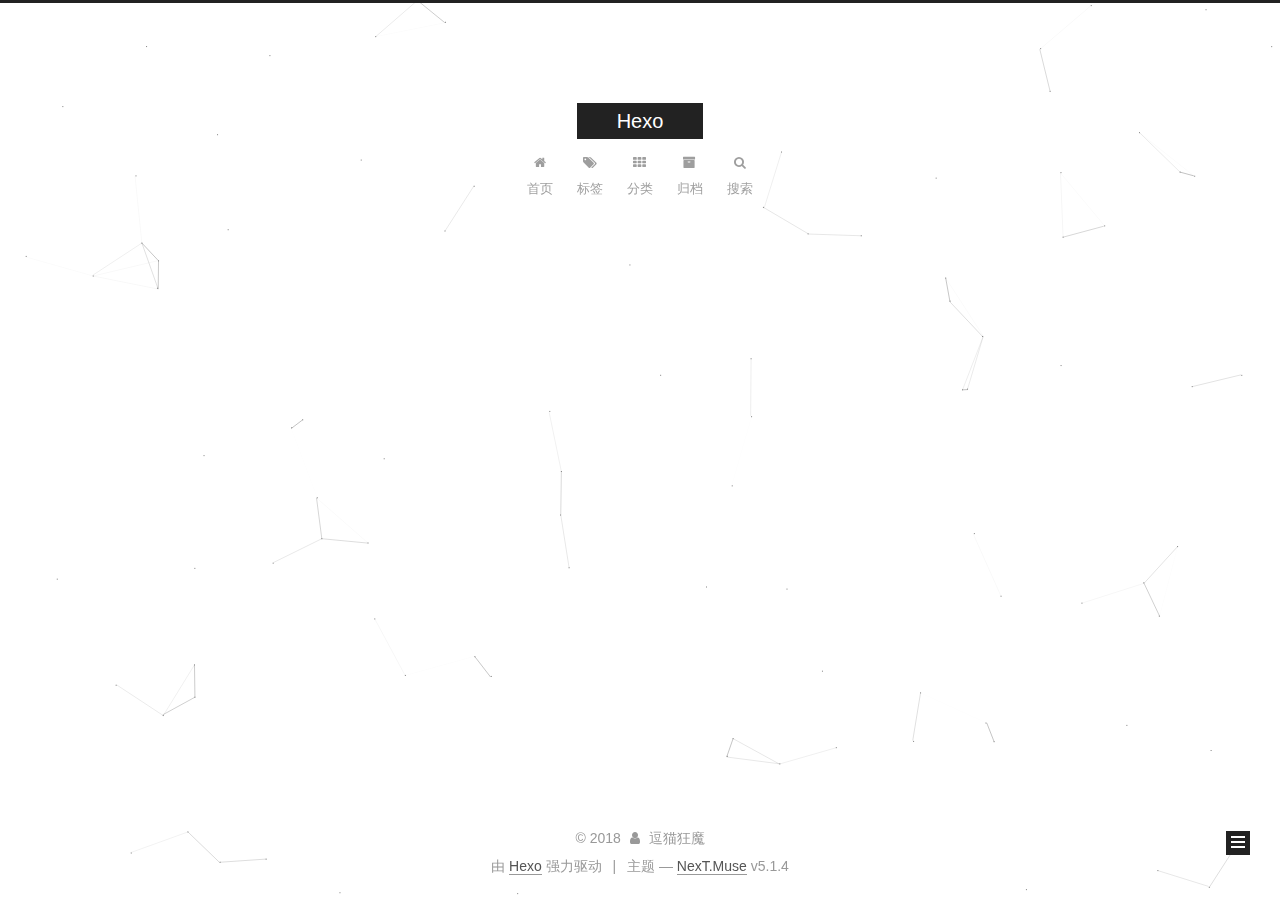
==== commit c1da9b30: "Site updated: 2018-03-26 18:09:14" ====
--- a/archives/index.html
+++ b/archives/index.html
@@ -215,16 +215,6 @@
           </a>
         </li>
       
-        
-        <li class="menu-item menu-item-commonweal">
-          <a href="/404/" rel="section">
-            
-              <i class="menu-item-icon fa fa-fw fa-heartbeat"></i> <br />
-            
-            公益404
-          </a>
-        </li>
-      
 
       
         <li class="menu-item menu-item-search">
@@ -433,15 +423,24 @@
             
 
             
+              
+              
+              <div class="site-state-item site-state-categories">
+                <a href="/categories/index.html">
+                  <span class="site-state-item-count">1</span>
+                  <span class="site-state-item-name">分类</span>
+                </a>
+              </div>
+            
 
             
               
               
               <div class="site-state-item site-state-tags">
-                
+                <a href="/tags/index.html">
                   <span class="site-state-item-count">1</span>
                   <span class="site-state-item-name">标签</span>
-                
+                </a>
               </div>
             
 
@@ -541,6 +540,8 @@
   
 
 
+  
+
 
 
 
@@ -579,6 +580,11 @@
   
   
     <script type="text/javascript" src="/lib/fancybox/source/jquery.fancybox.pack.js?v=2.1.5"></script>
+  
+
+  
+  
+    <script type="text/javascript" src="/lib/canvas-nest/canvas-nest.min.js"></script>
   
 
 
--- a/css/main.css
+++ b/css/main.css
@@ -1822,7 +1822,7 @@
   width: 4px;
   height: 4px;
   border-radius: 50%;
-  background: #01ffff;
+  background: #1367da;
 }
 .links-of-blogroll {
   font-size: 13px;
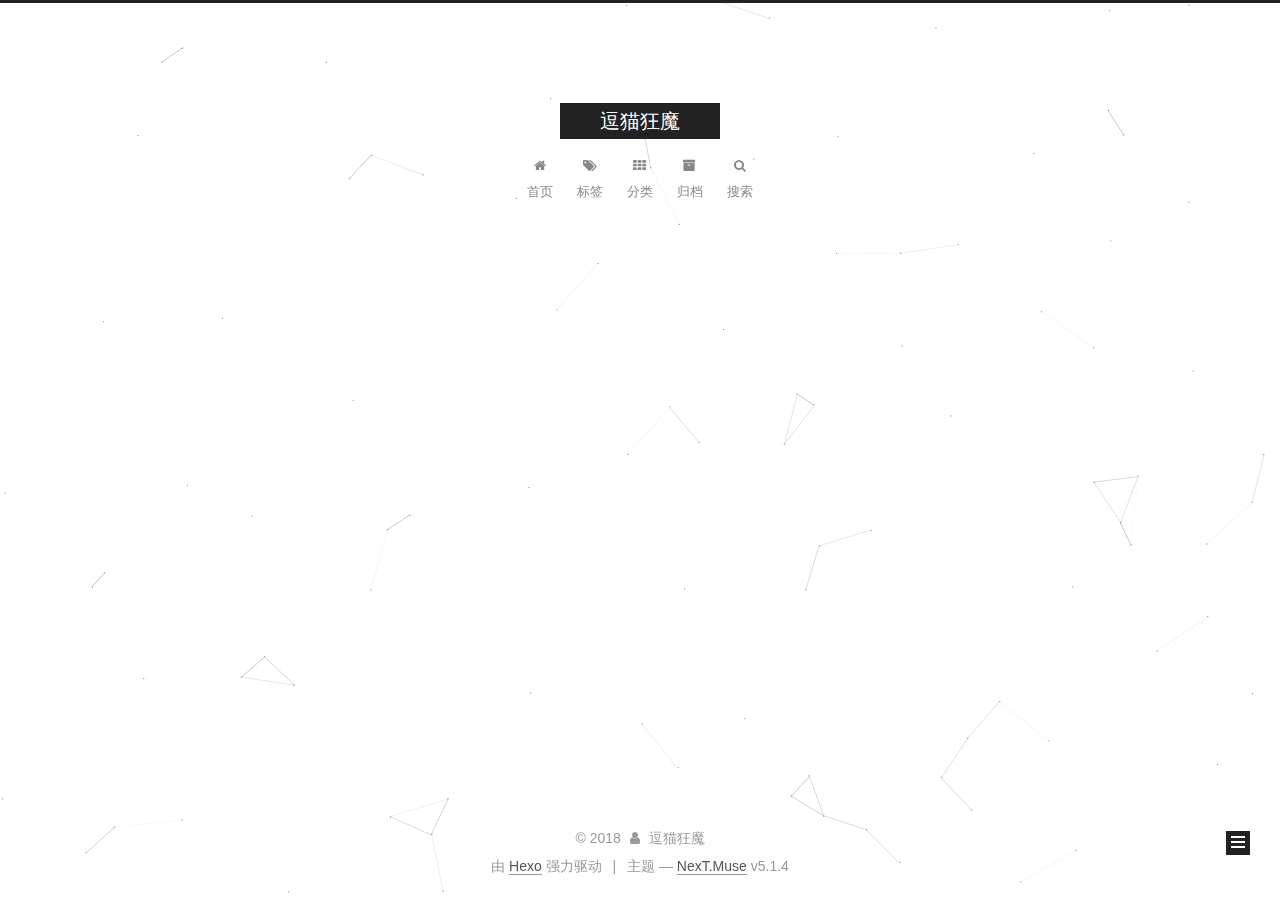
==== commit d977f6ac: "Site updated: 2018-03-26 18:13:41" ====
--- a/archives/index.html
+++ b/archives/index.html
@@ -80,12 +80,12 @@
 
 
 <meta property="og:type" content="website">
-<meta property="og:title" content="Hexo">
+<meta property="og:title" content="逗猫狂魔">
 <meta property="og:url" content="http://yoursite.com/archives/index.html">
-<meta property="og:site_name" content="Hexo">
+<meta property="og:site_name" content="逗猫狂魔">
 <meta property="og:locale" content="zh-Hans">
 <meta name="twitter:card" content="summary">
-<meta name="twitter:title" content="Hexo">
+<meta name="twitter:title" content="逗猫狂魔">
 
 
 
@@ -121,7 +121,7 @@
 
 
 
-  <title>归档 | Hexo</title>
+  <title>归档 | 逗猫狂魔</title>
   
 
 
@@ -151,7 +151,7 @@
     <div class="custom-logo-site-title">
       <a href="/"  class="brand" rel="start">
         <span class="logo-line-before"><i></i></span>
-        <span class="site-title">Hexo</span>
+        <span class="site-title">逗猫狂魔</span>
         <span class="logo-line-after"><i></i></span>
       </a>
     </div>
--- a/css/main.css
+++ b/css/main.css
@@ -1822,7 +1822,7 @@
   width: 4px;
   height: 4px;
   border-radius: 50%;
-  background: #1367da;
+  background: #04ff77;
 }
 .links-of-blogroll {
   font-size: 13px;
